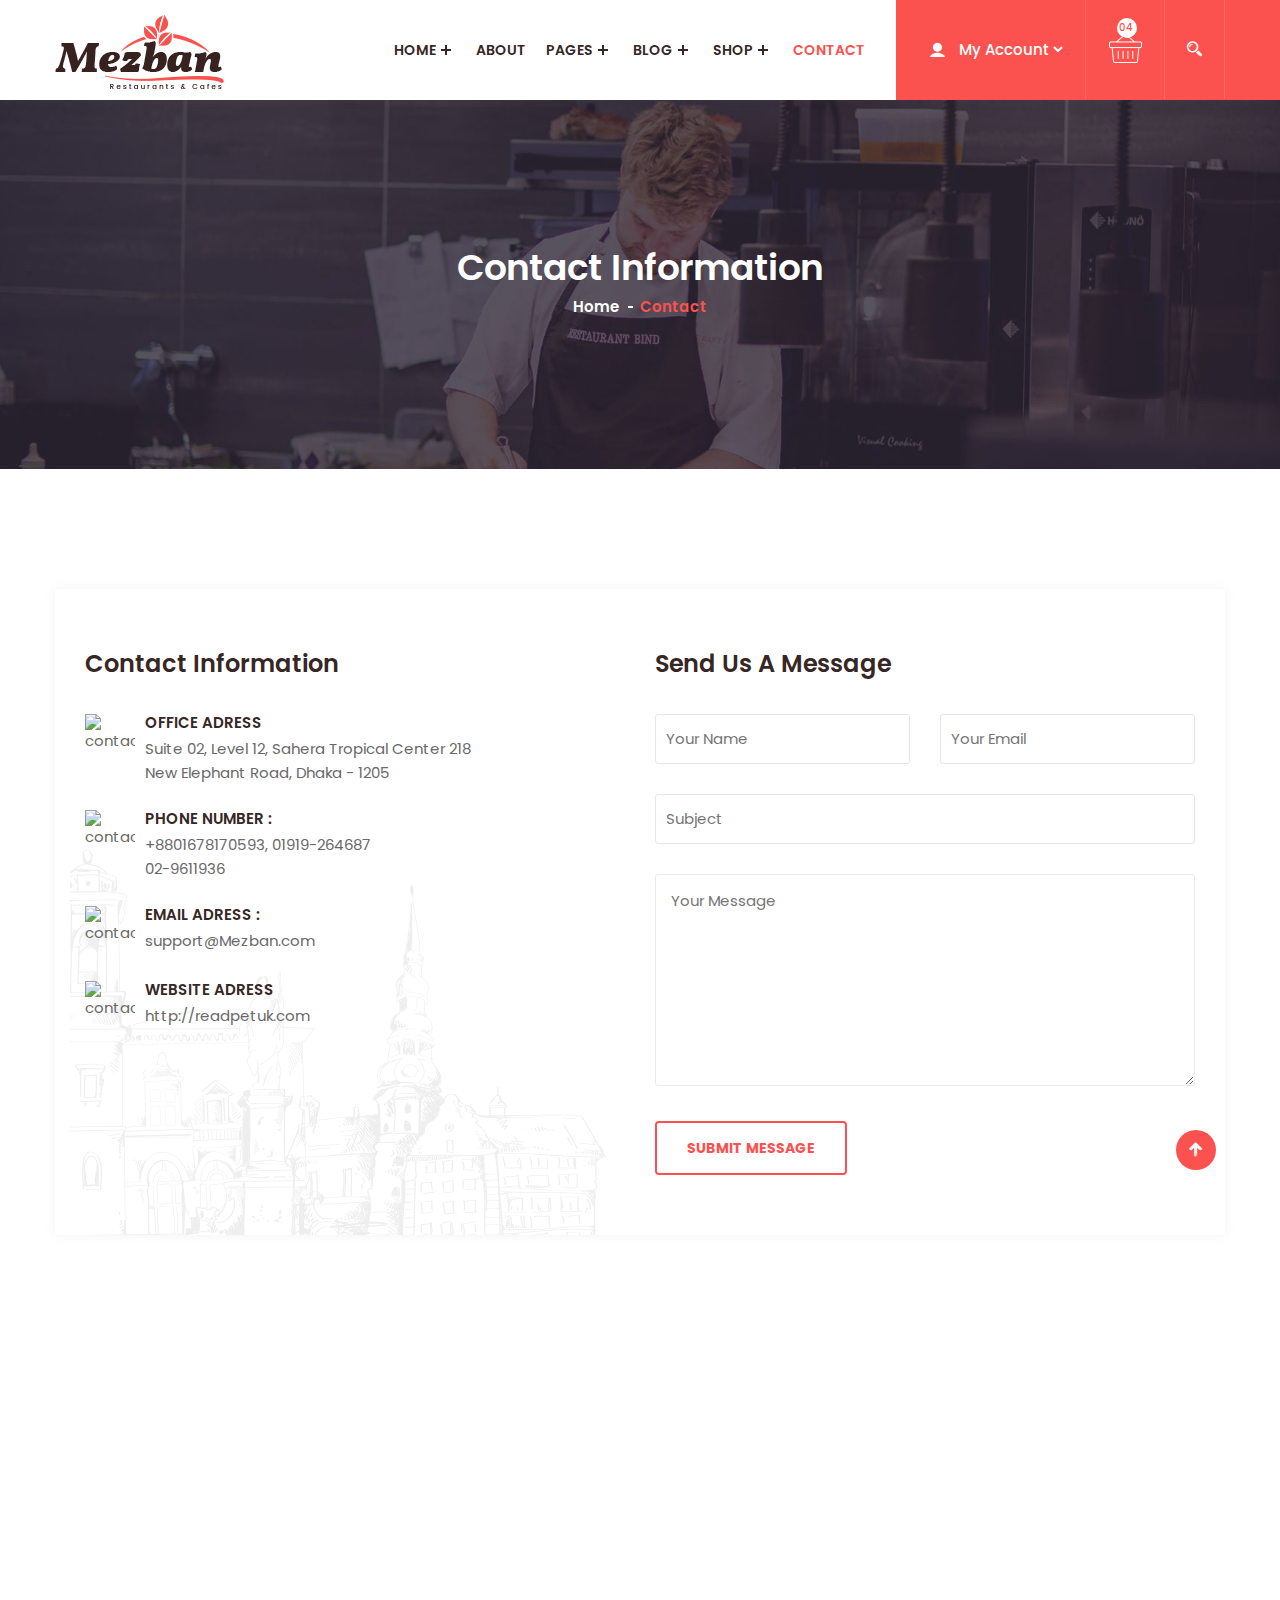
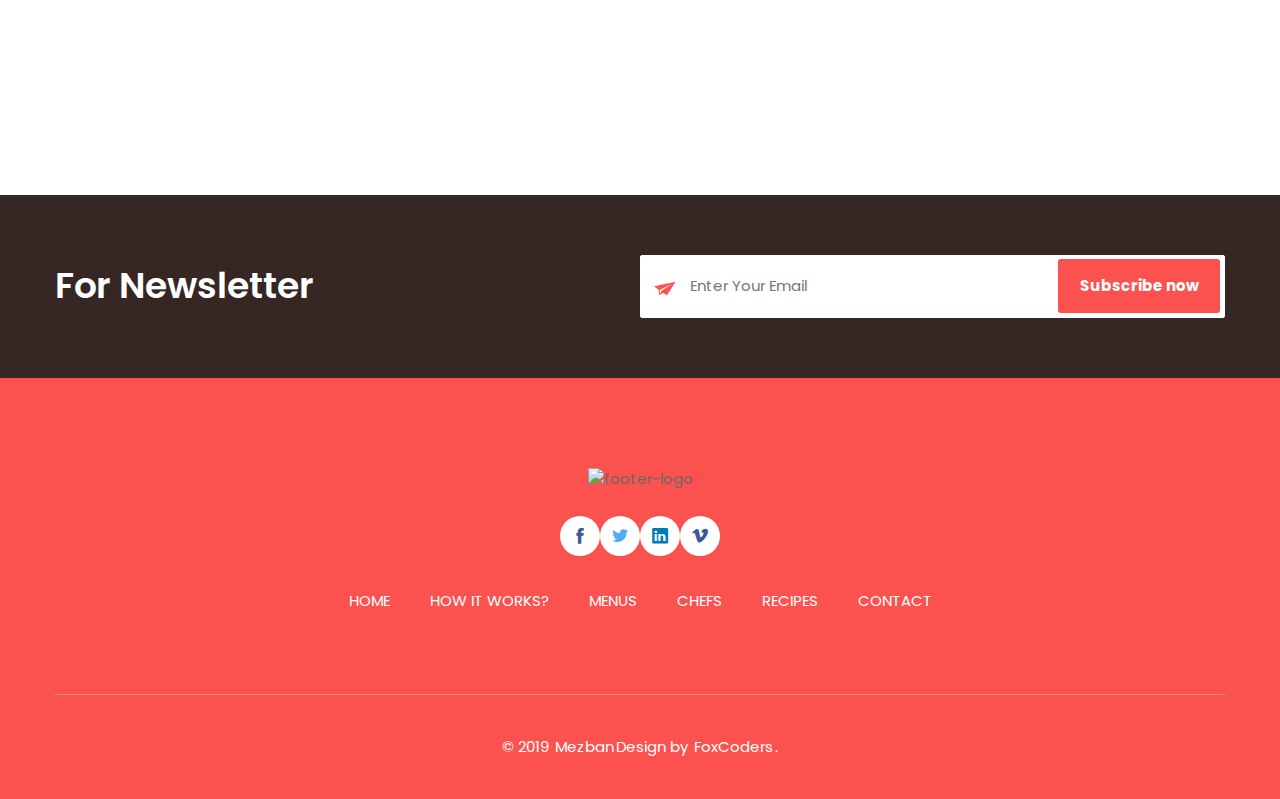
==== foma_maven/src/main/webapp/template/test1_foodblog/contact-us.html @ 3e7010db "first commit" ====
<!DOCTYPE html><html lang="en"><head><meta charset="UTF-8"><meta name="viewport" content="width=device-width, initial-scale=1.0"><meta http-equiv="X-UA-Compatible" content="ie=edge"><!-- favicon --><link rel="shortcut icon" href="assets/images/favicon.png" type="image/png"><!-- animate scss --><link rel="stylesheet" href="assets/css/animate.css"><!-- bootstarp css --><link rel="stylesheet" href="assets/css/bootstrap.min.css"><!-- icofont --><link rel="stylesheet" href="assets/css/icofont.min.css"><!-- lightcase css --><link rel="stylesheet" href="assets/css/lightcase.css"><!-- swiper css --><link rel="stylesheet" href="assets/css/swiper.min.css"><!-- cusyom scss --><link rel="stylesheet" href="assets/css/style.css"><title>Mezban Contact Us</title></head><body><!-- preloader --><div class="preloader"><div class="load loade"><hr/><hr/><hr/><hr/></div></div><!-- preloader --><!-- search area --><div class="search-area"><div class="search-input"><div class="search-close"><span></span><span></span></div><form><input type="text" name="text" placeholder="*Search Here......."></form></div></div><!-- search area --><!-- Mobile Menu Start Here --><div class="mobile-menu"><nav class="mobile-header d-xl-none"><div class="header-logo"><a href="index.html" class="logo"><img src="assets/images/logo/01.png" alt="logo"></a></div><div class="header-bar"><span></span><span></span><span></span></div></nav><nav class="menu"><div class="mobile-menu-area d-xl-none"><div class="mobile-menu-area-inner" id="scrollbar"><div class="mobile-search"><input type="text" placeholder="Search Here........."><button type="submit"><i class="icofont-search-2"></i></button></div><ul><li><a href="#0">Home</a><ul><li><a href="index.html">Home Page One</a></li><li><a href="index-2.html">Home Page Two</a></li><li><a href="index-3.html">Home Page Three</a></li><li><a href="index-4.html">Home Page Four</a></li></ul></li><li><a href="about.html">About</a></li><li><a href="#0">Pages</a><ul><li><a href="#0">Category</a><ul><li><a href="food-menu.html">Food Category</a></li><li><a href="menu-card.html">Category style 1</a></li><li><a href="menu-card-2.html">Category style 2</a></li></ul></li><li><a href="#0">Chef</a><ul><li><a href="homechef.html">Home Chef</a></li><li><a href="homechef-single.html">Home Chef Single</a></li></ul></li><li><a href="recepi-single.html">Single Recipe</a></li><li><a href="404.html">404 Page</a></li><li><a href="coming-soon.html">Coming Soon Page</a></li></ul></li><li><a href="#0">Blog</a><ul><li><a href="blog.html">Blog</a></li><li><a href="blog-single.html">Blog Single</a></li></ul></li><li><a href="#0">Shop</a><ul><li><a href="shop-page.html">Shop Page</a></li><li><a href="shop-single.html">Shop Single style-1</a></li><li><a href="shop-single-2.html">Shop Single style-2</a></li><li><a href="cart-page.html">Cart Page</a></li></ul></li><li><a class="active" href="contact-us.html">Contact</a></li></ul><div class="scocial-media"><a href="#" class="facebook"><i class="icofont-facebook"></i></a><a href="#" class="twitter"><i class="icofont-twitter"></i></a><a href="#" class="linkedin"><i class="icofont-linkedin"></i></a><a href="#" class="vimeo"><i class="icofont-vimeo"></i></a></div></div></div></nav></div><!-- Mobile Menu Ending Here --><!-- header section start --><header class="header-section header-2 d-xl-block d-none"><div class="container"><div class="header-area"><div class="logo"><a href="index.html"><img src="assets/images/logo/01.png" alt="logo"></a></div><div class="main-menu"><ul><li><a href="#0">Home</a><ul><li><a href="index.html">Home Page One</a></li><li><a href="index-2.html">Home Page Two</a></li><li><a href="index-3.html">Home Page Three</a></li><li><a href="index-4.html">Home Page Four</a></li></ul></li><li><a href="about.html">About</a></li><li><a href="#0">Pages</a><ul><li><a href="#0">Category</a><ul><li><a href="food-menu.html">Food Category</a></li><li><a href="menu-card.html">Category style 1</a></li><li><a href="menu-card-2.html">Category style 2</a></li></ul></li><li><a href="#0">Chef</a><ul><li><a href="homechef.html">Home Chef</a></li><li><a href="homechef-single.html">Home Chef Single</a></li></ul></li><li><a href="recepi-single.html">Single Recipe</a></li><li><a href="404.html">404 Page</a></li><li><a href="coming-soon.html">Coming Soon Page</a></li></ul></li><li><a href="#0">Blog</a><ul><li><a href="blog.html">Blog</a></li><li><a href="blog-single.html">Blog Single</a></li></ul></li><li><a href="#0">Shop</a><ul><li><a href="shop-page.html">Shop Page</a></li><li><a href="shop-single.html">Shop Single style-1</a></li><li><a href="shop-single-2.html">Shop Single style-2</a></li><li><a href="cart-page.html">Cart Page</a></li></ul></li><li><a class="active" href="contact-us.html">Contact</a></li></ul></div><div class="author-option"><div class="author-area"><div class="author-account"><i class="icofont-ui-user"></i><div class="author-select"><select name="author-select" id="author-select"><option value="1">My Account</option><option value="2">Log Out</option></select></div></div><div class="cart-option"><div class="cart-icon"><img src="assets/images/header/cart-2.png" alt="shop-cart"></div><div class="count-item">04</div><div class="cart-content"><div class="cart-title"><div class="add-item">4 Items Added</div><div class="list-close"><a href="#">Close</a></div></div><div class="cart-scr scrollbar"><div class="cart-con-item"><div class="cart-item"><div class="cart-inner"><div class="cart-top"><div class="thumb"><a href="#"><img src="assets/images/popular-food/01.jpg" alt=""></a></div><div class="content"><a href="#">Split Remedy Split End Shampoo</a></div><div class="remove-btn"><a href="#"><i class="icofont-close"></i></a></div></div><div class="cart-bottom"><div class="sing-price">Tk. 140</div><div class="cart-plus-minus"><div class="dec qtybutton">-</div><div class="dec qtybutton">-</div><input class="cart-plus-minus-box" type="text" name="qtybutton" value="1"><div class="inc qtybutton">+</div><div class="inc qtybutton">+</div></div><div class="total-price">Tk. 280.00</div></div></div></div><div class="cart-item"><div class="cart-inner"><div class="cart-top"><div class="thumb"><a href="#"><img src="assets/images/popular-food/02.jpg" alt=""></a></div><div class="content"><a href="#">Split Remedy Split End Shampoo</a></div><div class="remove-btn"><a href="#"><i class="icofont-close"></i></a></div></div><div class="cart-bottom"><div class="sing-price">Tk. 140</div><div class="cart-plus-minus"><div class="dec qtybutton">-</div><div class="dec qtybutton">-</div><input class="cart-plus-minus-box" type="text" name="qtybutton" value="1"><div class="inc qtybutton">+</div><div class="inc qtybutton">+</div></div><div class="total-price">Tk. 280.00</div></div></div></div><div class="cart-item"><div class="cart-inner"><div class="cart-top"><div class="thumb"><a href="#"><img src="assets/images/popular-food/03.jpg" alt=""></a></div><div class="content"><a href="#">Split Remedy Split End Shampoo</a></div><div class="remove-btn"><a href="#"><i class="icofont-close"></i></a></div></div><div class="cart-bottom"><div class="sing-price">Tk. 140</div><div class="cart-plus-minus"><div class="dec qtybutton">-</div><div class="dec qtybutton">-</div><input class="cart-plus-minus-box" type="text" name="qtybutton" value="1"><div class="inc qtybutton">+</div><div class="inc qtybutton">+</div></div><div class="total-price">Tk. 280.00</div></div></div></div><div class="cart-item"><div class="cart-inner"><div class="cart-top"><div class="thumb"><a href="#"><img src="assets/images/popular-food/04.jpg" alt=""></a></div><div class="content"><a href="#">Split Remedy Split End Shampoo</a></div><div class="remove-btn"><a href="#"><i class="icofont-close"></i></a></div></div><div class="cart-bottom"><div class="sing-price">Tk. 140</div><div class="cart-plus-minus"><div class="dec qtybutton">-</div><div class="dec qtybutton">-</div><input class="cart-plus-minus-box" type="text" name="qtybutton" value="1"><div class="inc qtybutton">+</div><div class="inc qtybutton">+</div></div><div class="total-price">Tk. 280.00</div></div></div></div></div></div><div class="cart-scr-bottom"><ul><li><div class="title">Subtotal</div><div class="price">Tk. 1045.00</div></li><li><div class="title">Shipping</div><div class="price">Tk. 40.00</div></li><li><div class="title">Cart Total</div><div class="price">Tk. 1085.00</div></li></ul><a href="#" class="food-btn"><span>Place Order</span></a></div></div></div><div class="search-start"><i class="icofont-search-2"></i></div></div></div></div></div></header><!-- header section ending --><!-- Page Header Section Start Here --><section class="page-header style-2"><div class="container"><div class="page-title text-center"><h3>Contact Information</h3><ul class="breadcrumb"><li><a href="#">Home</a></li><li>Contact</li></ul></div></div></section><!-- Page Header Section Ending Here --><!-- Contact Us Section Start Here --><section class="contact-information padding-tb pb-xl-0"><div class="container"><div class="section-wrapper"><div class="row"><div class="col-lg-6 col-12"><h5>Contact Information</h5><div class="post-item"><div class="post-thumb"><img src="assets/images/contac/icon/04.png" alt="contact"></div><div class="post-content"><h6>office adress</h6><p>Suite 02, Level 12, Sahera Tropical Center 218</p><p>New Elephant Road, Dhaka - 1205</p></div></div><div class="post-item"><div class="post-thumb"><img src="assets/images/contac/icon/05.png" alt="contact"></div><div class="post-content"><h6>phone number :</h6><p>+8801678170593, 01919-264687</p><p>02-9611936</p></div></div><div class="post-item"><div class="post-thumb"><img src="assets/images/contac/icon/06.png" alt="contact"></div><div class="post-content"><h6>email adress :</h6><p>support@Mezban.com</p></div></div><div class="post-item"><div class="post-thumb"><img src="assets/images/contac/icon/07.png" alt="contact"></div><div class="post-content"><h6>website adress</h6><p>http://readpetuk.com</p></div></div></div><div class="col-lg-6 col-12"><h5>Send Us A Message</h5><form class="d-flex flex-wrap justify-content-between"><input type="text" placeholder="Your Name"><input type="text" placeholder="Your Email"><input class="w-100" type="text" placeholder="Subject"><textarea rows="8" placeholder="Your Message"></textarea><button type="submit" class="food-btn style-2"><span>Submit Message</span></button></form></div></div></div></div></section><!-- Contact Us Section Ending Here --><!-- G-Map Section Start Here --><div class="gmaps-section"><div class="map-area"><iframe src="http://www.google.cn/maps?q=new%40codexcoder&t=&z=17&ie=UTF8&iwloc=&output=embed" style="border:0" allowfullscreen></iframe></div></div><!-- G-Map Section Ending Here --><!-- Newsletter Section Start Here --><div class="news-letter"><div class="container"><div class="section-wrapper"><div class="news-title"><h3>For Newsletter</h3></div><div class="news-form"><form action="/"><label><input type="email" name="email" placeholder="Enter Your Email"></label><input type="submit" name="submit" value="Subscribe now"></form></div></div></div></div><!-- Newsletter Section Ending Here --><!-- Footer Section Start Here --><footer class="footer"><div class="bg-shape-style"></div><div class="container"><div class="footer-top"><div class="footer-area text-center"><div class="footer-logo"><a href="index.html"><img src="assets/images/header/footer/01.png" alt="footer-logo"></a></div><div class="scocial-media"><a href="#" class="facebook"><i class="icofont-facebook"></i></a><a href="#" class="twitter"><i class="icofont-twitter"></i></a><a href="#" class="linkedin"><i class="icofont-linkedin"></i></a><a href="#" class="vimeo"><i class="icofont-vimeo"></i></a></div><div class="footer-menu"><ul><li><a href="#">Home</a></li><li><a href="#">How it works?</a></li><li><a href="#">Menus</a></li><li><a href="#">Chefs</a></li><li><a href="#">Recipes</a></li><li><a href="#">Contact</a></li></ul></div></div></div><div class="footer-bottom text-center"><p>&copy; 2019 <a href="http://www.bootstrapmb.com/"><span>Mezban</span></a>Design by <a href="#"><span>FoxCoders</span></a>.</p></div></div></footer><!-- Footer Section Ending Here --><!-- scrollToTop start here --><a href="#" class="scrollToTop"><i class="icofont-swoosh-up"></i></a><!-- scrollToTop ending here --><script src="assets/js/jquery.js"></script><script src="assets/js/waypoints.min.js"></script><script src="assets/js/bootstrap.min.js"></script><script src="assets/js/isotope.pkgd.min.js"></script><script src="assets/js/wow.min.js"></script><script src="assets/js/swiper.min.js"></script><script src="assets/js/lightcase.js"></script><script src="assets/js/jquery.counterup.min.js"></script><script src="assets/js/functions.js"></script></body></html>
---- foma_maven/src/main/webapp/template/test1_foodblog/assets/css/lightcase.css ----
/** * Lightcase - jQuery Plugin * The smart and flexible Lightbox Plugin. * * @author		Cornel Boppart <cornel@bopp-art.com> * @copyright	Author * * @version		2.5.0 (11/03/2018) *//** * Lightcase settings * * Note: Override default settings for your project without touching this source code by simply * defining those variables within a SASS map called '$lightcase-custom'. * * // Example usage * $lightcase-custom: ( *   'breakpoint': 768px * ); */@font-face {  font-family: 'lightcase';  src: url("../fonts/lightcase.eot?55356177");  src: url("../fonts/lightcase.eot?55356177#iefix") format("embedded-opentype"), url("../fonts/lightcase.woff?55356177") format("woff"), url("../fonts/lightcase.ttf?55356177") format("truetype"), url("../fonts/lightcase.svg?55356177#lightcase") format("svg");  font-weight: normal;  font-style: normal;}/* line 12, ../scss/components/fonts/_font-lightcase.scss */[class*='lightcase-icon-']:before {  font-family: 'lightcase', sans-serif;  font-style: normal;  font-weight: normal;  speak: none;  display: inline-block;  text-decoration: inherit;  width: 1em;  text-align: center;  /* For safety - reset parent styles, that can break glyph codes*/  font-variant: normal;  text-transform: none;  /* fix buttons height, for twitter bootstrap */  line-height: 1em;  /* Uncomment for 3D effect */  /* text-shadow: 1px 1px 1px rgba(127, 127, 127, 0.3); */}/* Codes *//* line 35, ../scss/components/fonts/_font-lightcase.scss */.lightcase-icon-play:before {  content: '\e800';}/* line 36, ../scss/components/fonts/_font-lightcase.scss */.lightcase-icon-pause:before {  content: '\e801';}/* line 37, ../scss/components/fonts/_font-lightcase.scss */.lightcase-icon-close:before {  content: '\e802';}/* line 38, ../scss/components/fonts/_font-lightcase.scss */.lightcase-icon-prev:before {  content: '\e803';}/* line 39, ../scss/components/fonts/_font-lightcase.scss */.lightcase-icon-next:before {  content: '\e804';}/* line 40, ../scss/components/fonts/_font-lightcase.scss */.lightcase-icon-spin:before {  content: '\e805';}/** * Mixin providing icon defaults to be used on top of font-lightcase. * * Example usage: * @include icon(#e9e9e9) *//** * Mixin providing icon defaults including a hover status to be used * on top of font-lightcase. * * Example usage: * @include icon-hover(#e9e9e9, #fff) *//** * Provides natural content overflow behavior and scrolling support * even so for touch devices. * * Example usage: * @include overflow() *//** * Neutralizes/resets dimensions including width, height, position as well as margins, * paddings and styles. Used to enforce a neutral and unstyled look and behavoir! * * Example usage: * @include clear(true) * * @param boolean $important */@-webkit-keyframes lightcase-spin {  0% {    -webkit-transform: rotate(0deg);    -moz-transform: rotate(0deg);    -o-transform: rotate(0deg);    transform: rotate(0deg);  }  100% {    -webkit-transform: rotate(359deg);    -moz-transform: rotate(359deg);    -o-transform: rotate(359deg);    transform: rotate(359deg);  }}@-moz-keyframes lightcase-spin {  0% {    -webkit-transform: rotate(0deg);    -moz-transform: rotate(0deg);    -o-transform: rotate(0deg);    transform: rotate(0deg);  }  100% {    -webkit-transform: rotate(359deg);    -moz-transform: rotate(359deg);    -o-transform: rotate(359deg);    transform: rotate(359deg);  }}@-o-keyframes lightcase-spin {  0% {    -webkit-transform: rotate(0deg);    -moz-transform: rotate(0deg);    -o-transform: rotate(0deg);    transform: rotate(0deg);  }  100% {    -webkit-transform: rotate(359deg);    -moz-transform: rotate(359deg);    -o-transform: rotate(359deg);    transform: rotate(359deg);  }}@-ms-keyframes lightcase-spin {  0% {    -webkit-transform: rotate(0deg);    -moz-transform: rotate(0deg);    -o-transform: rotate(0deg);    transform: rotate(0deg);  }  100% {    -webkit-transform: rotate(359deg);    -moz-transform: rotate(359deg);    -o-transform: rotate(359deg);    transform: rotate(359deg);  }}@keyframes lightcase-spin {  0% {    -webkit-transform: rotate(0deg);    -moz-transform: rotate(0deg);    -o-transform: rotate(0deg);    transform: rotate(0deg);  }  100% {    -webkit-transform: rotate(359deg);    -moz-transform: rotate(359deg);    -o-transform: rotate(359deg);    transform: rotate(359deg);  }}/* line 1, ../scss/components/modules/_case.scss */#lightcase-case {  display: none;  position: fixed;  z-index: 99999;  top: 50%;  left: 50%;  font-family: arial, sans-serif;  font-size: 13px;  line-height: 1.5;  text-align: left;  text-shadow: 0 0 10px rgba(0, 0, 0, 0.5);}@media screen and (max-width: 640px) {  /* line 16, ../scss/components/modules/_case.scss */  html[data-lc-type=inline] #lightcase-case, html[data-lc-type=ajax] #lightcase-case {    position: fixed !important;    top: 0 !important;    left: 0 !important;    right: 0 !important;    bottom: 0 !important;    margin: 0 !important;    padding: 55px 0 70px 0;    width: 100% !important;    height: 100% !important;    overflow: auto !important;  }}@media screen and (min-width: 641px) {  /* line 4, ../scss/components/modules/_content.scss */  html:not([data-lc-type=error]) #lightcase-content {    position: relative;    z-index: 1;    text-shadow: none;    background-color: #fff;    -webkit-box-shadow: 0 0 30px rgba(0, 0, 0, 0.5);    -moz-box-shadow: 0 0 30px rgba(0, 0, 0, 0.5);    -o-box-shadow: 0 0 30px rgba(0, 0, 0, 0.5);    box-shadow: 0 0 30px rgba(0, 0, 0, 0.5);    -webkit-backface-visibility: hidden;  }}@media screen and (min-width: 641px) {  /* line 23, ../scss/components/modules/_content.scss */  html[data-lc-type=image] #lightcase-content, html[data-lc-type=video] #lightcase-content {    background-color: #333;  }}/* line 31, ../scss/components/modules/_content.scss */html[data-lc-type=inline] #lightcase-content, html[data-lc-type=ajax] #lightcase-content, html[data-lc-type=error] #lightcase-content {  -webkit-box-shadow: none;  -moz-box-shadow: none;  -o-box-shadow: none;  box-shadow: none;}@media screen and (max-width: 640px) {  /* line 31, ../scss/components/modules/_content.scss */  html[data-lc-type=inline] #lightcase-content, html[data-lc-type=ajax] #lightcase-content, html[data-lc-type=error] #lightcase-content {    position: relative !important;    top: auto !important;    left: auto !important;    width: auto !important;    height: auto !important;    margin: 0 !important;    padding: 0 !important;    border: none !important;    background: none !important;  }}/* line 43, ../scss/components/modules/_content.scss */html[data-lc-type=inline] #lightcase-content .lightcase-contentInner, html[data-lc-type=ajax] #lightcase-content .lightcase-contentInner, html[data-lc-type=error] #lightcase-content .lightcase-contentInner {  -webkit-box-sizing: border-box;  -moz-box-sizing: border-box;  -o-box-sizing: border-box;  box-sizing: border-box;}@media screen and (max-width: 640px) {  /* line 43, ../scss/components/modules/_content.scss */  html[data-lc-type=inline] #lightcase-content .lightcase-contentInner, html[data-lc-type=ajax] #lightcase-content .lightcase-contentInner, html[data-lc-type=error] #lightcase-content .lightcase-contentInner {    padding: 15px;  }  /* line 52, ../scss/components/modules/_content.scss */  html[data-lc-type=inline] #lightcase-content .lightcase-contentInner, html[data-lc-type=inline] #lightcase-content .lightcase-contentInner >*, html[data-lc-type=ajax] #lightcase-content .lightcase-contentInner, html[data-lc-type=ajax] #lightcase-content .lightcase-contentInner >*, html[data-lc-type=error] #lightcase-content .lightcase-contentInner, html[data-lc-type=error] #lightcase-content .lightcase-contentInner >* {    width: 100% !important;    max-width: none !important;  }  /* line 59, ../scss/components/modules/_content.scss */  html[data-lc-type=inline] #lightcase-content .lightcase-contentInner >*:not(iframe), html[data-lc-type=ajax] #lightcase-content .lightcase-contentInner >*:not(iframe), html[data-lc-type=error] #lightcase-content .lightcase-contentInner >*:not(iframe) {    height: auto !important;    max-height: none !important;  }}@media screen and (max-width: 640px) {  /* line 70, ../scss/components/modules/_content.scss */  html.lightcase-isMobileDevice[data-lc-type=iframe] #lightcase-content .lightcase-contentInner iframe {    overflow: auto;    -webkit-overflow-scrolling: touch;  }}@media screen and (max-width: 640px) and (min-width: 641px) {  /* line 74, ../scss/components/modules/_content.scss */  html[data-lc-type=image] #lightcase-content .lightcase-contentInner, html[data-lc-type=video] #lightcase-content .lightcase-contentInner {    line-height: 0.75;  }}/* line 82, ../scss/components/modules/_content.scss */html[data-lc-type=image] #lightcase-content .lightcase-contentInner {  position: relative;  overflow: hidden !important;}@media screen and (max-width: 640px) {  /* line 91, ../scss/components/modules/_content.scss */  html[data-lc-type=inline] #lightcase-content .lightcase-contentInner .lightcase-inlineWrap, html[data-lc-type=ajax] #lightcase-content .lightcase-contentInner .lightcase-inlineWrap, html[data-lc-type=error] #lightcase-content .lightcase-contentInner .lightcase-inlineWrap {    position: relative !important;    top: auto !important;    left: auto !important;    width: auto !important;    height: auto !important;    margin: 0 !important;    padding: 0 !important;    border: none !important;    background: none !important;  }}@media screen and (min-width: 641px) {  /* line 100, ../scss/components/modules/_content.scss */  html:not([data-lc-type=error]) #lightcase-content .lightcase-contentInner .lightcase-inlineWrap {    padding: 30px;    overflow: auto;    -webkit-box-sizing: border-box;    -moz-box-sizing: border-box;    -o-box-sizing: border-box;    box-sizing: border-box;  }}@media screen and (max-width: 640px) {  /* line 117, ../scss/components/modules/_content.scss */  #lightcase-content h1, #lightcase-content h2, #lightcase-content h3, #lightcase-content h4, #lightcase-content h5, #lightcase-content h6, #lightcase-content p {    color: #aaa;  }}@media screen and (min-width: 641px) {  /* line 117, ../scss/components/modules/_content.scss */  #lightcase-content h1, #lightcase-content h2, #lightcase-content h3, #lightcase-content h4, #lightcase-content h5, #lightcase-content h6, #lightcase-content p {    color: #333;  }}/* line 3, ../scss/components/modules/_error.scss */#lightcase-case p.lightcase-error {  margin: 0;  font-size: 17px;  text-align: center;  white-space: nowrap;  overflow: hidden;  text-overflow: ellipsis;  color: #aaa;}@media screen and (max-width: 640px) {  /* line 3, ../scss/components/modules/_error.scss */  #lightcase-case p.lightcase-error {    padding: 30px 0;  }}@media screen and (min-width: 641px) {  /* line 3, ../scss/components/modules/_error.scss */  #lightcase-case p.lightcase-error {    padding: 0;  }}/* line 4, ../scss/components/modules/_global.scss */.lightcase-open body {  overflow: hidden;}/* line 8, ../scss/components/modules/_global.scss */.lightcase-isMobileDevice .lightcase-open body {  max-width: 100%;  max-height: 100%;}/* line 1, ../scss/components/modules/_info.scss */#lightcase-info {  position: absolute;  padding-top: 15px;}/* line 9, ../scss/components/modules/_info.scss */#lightcase-info #lightcase-title,#lightcase-info #lightcase-caption {  margin: 0;  padding: 0;  line-height: 1.5;  font-weight: normal;  text-overflow: ellipsis;}/* line 19, ../scss/components/modules/_info.scss */#lightcase-info #lightcase-title {  font-size: 17px;  color: #aaa;}@media screen and (max-width: 640px) {  /* line 19, ../scss/components/modules/_info.scss */  #lightcase-info #lightcase-title {    position: fixed;    top: 10px;    left: 0;    max-width: 87.5%;    padding: 5px 15px;    background: #333;  }}/* line 33, ../scss/components/modules/_info.scss */#lightcase-info #lightcase-caption {  clear: both;  font-size: 13px;  color: #aaa;}/* line 39, ../scss/components/modules/_info.scss */#lightcase-info #lightcase-sequenceInfo {  font-size: 11px;  color: #aaa;}@media screen and (max-width: 640px) {  /* line 45, ../scss/components/modules/_info.scss */  .lightcase-fullScreenMode #lightcase-info {    padding-left: 15px;    padding-right: 15px;  }  /* line 51, ../scss/components/modules/_info.scss */  html:not([data-lc-type=image]):not([data-lc-type=video]):not([data-lc-type=flash]):not([data-lc-type=error]) #lightcase-info {    position: static;  }}/* line 1, ../scss/components/modules/_loading.scss */#lightcase-loading {  position: fixed;  z-index: 9999;  width: 1.123em;  height: auto;  font-size: 38px;  line-height: 1;  text-align: center;  text-shadow: none;  position: fixed;  z-index: 2001;  top: 50%;  left: 50%;  margin-top: -0.5em;  margin-left: -0.5em;  opacity: 1;  font-size: 32px;  text-shadow: 0 0 15px #fff;  -moz-transform-origin: 50% 53%;  -webkit-animation: lightcase-spin 0.5s infinite linear;  -moz-animation: lightcase-spin 0.5s infinite linear;  -o-animation: lightcase-spin 0.5s infinite linear;  animation: lightcase-spin 0.5s infinite linear;}/* line 20, ../scss/components/mixins/_presets.scss */#lightcase-loading, #lightcase-loading:focus {  text-decoration: none;  color: #fff;  -webkit-tap-highlight-color: transparent;  -webkit-transition: color, opacity, ease-in-out 0.25s;  -moz-transition: color, opacity, ease-in-out 0.25s;  -o-transition: color, opacity, ease-in-out 0.25s;  transition: color, opacity, ease-in-out 0.25s;}/* line 32, ../scss/components/mixins/_presets.scss */#lightcase-loading >span {  display: inline-block;  text-indent: -9999px;}/* line 2, ../scss/components/modules/_navigation.scss */a[class*='lightcase-icon-'] {  position: fixed;  z-index: 9999;  width: 1.123em;  height: auto;  font-size: 38px;  line-height: 1;  text-align: center;  text-shadow: none;  outline: none;  cursor: pointer;}/* line 20, ../scss/components/mixins/_presets.scss */a[class*='lightcase-icon-'], a[class*='lightcase-icon-']:focus {  text-decoration: none;  color: rgba(255, 255, 255, 0.6);  -webkit-tap-highlight-color: transparent;  -webkit-transition: color, opacity, ease-in-out 0.25s;  -moz-transition: color, opacity, ease-in-out 0.25s;  -o-transition: color, opacity, ease-in-out 0.25s;  transition: color, opacity, ease-in-out 0.25s;}/* line 32, ../scss/components/mixins/_presets.scss */a[class*='lightcase-icon-'] >span {  display: inline-block;  text-indent: -9999px;}/* line 49, ../scss/components/mixins/_presets.scss */a[class*='lightcase-icon-']:hover {  color: white;  text-shadow: 0 0 15px white;}/* line 10, ../scss/components/modules/_navigation.scss */.lightcase-isMobileDevice a[class*='lightcase-icon-']:hover {  color: #aaa;  text-shadow: none;}/* line 17, ../scss/components/modules/_navigation.scss */a[class*='lightcase-icon-'].lightcase-icon-close {  position: fixed;  top: 15px;  right: 15px;  bottom: auto;  margin: 0;  opacity: 0;  outline: none;  z-index: 99999;}/* line 28, ../scss/components/modules/_navigation.scss */a[class*='lightcase-icon-'].lightcase-icon-prev {  left: 15px;  z-index: 99999;}/* line 33, ../scss/components/modules/_navigation.scss */a[class*='lightcase-icon-'].lightcase-icon-next {  right: 15px;  z-index: 99999;}/* line 38, ../scss/components/modules/_navigation.scss */a[class*='lightcase-icon-'].lightcase-icon-pause, a[class*='lightcase-icon-'].lightcase-icon-play {  left: 50%;  margin-left: -0.5em;}@media screen and (min-width: 641px) {  /* line 38, ../scss/components/modules/_navigation.scss */  a[class*='lightcase-icon-'].lightcase-icon-pause, a[class*='lightcase-icon-'].lightcase-icon-play {    opacity: 0;  }}@media screen and (max-width: 640px) {  /* line 2, ../scss/components/modules/_navigation.scss */  a[class*='lightcase-icon-'] {    bottom: 15px;    font-size: 24px;  }}@media screen and (min-width: 641px) {  /* line 2, ../scss/components/modules/_navigation.scss */  a[class*='lightcase-icon-'] {    bottom: 50%;    margin-bottom: -0.5em;  }  /* line 57, ../scss/components/modules/_navigation.scss */  a[class*='lightcase-icon-']:hover, #lightcase-case:hover ~ a[class*='lightcase-icon-'] {    opacity: 1;  }}/* line 1, ../scss/components/modules/_overlay.scss */#lightcase-overlay {  display: none;  width: 100%;  min-height: 100%;  position: fixed;  z-index: 99999;  top: -9999px;  bottom: -9999px;  left: 0;  background: #333;}@media screen and (max-width: 640px) {  /* line 1, ../scss/components/modules/_overlay.scss */  #lightcase-overlay {    opacity: 1 !important;  }}
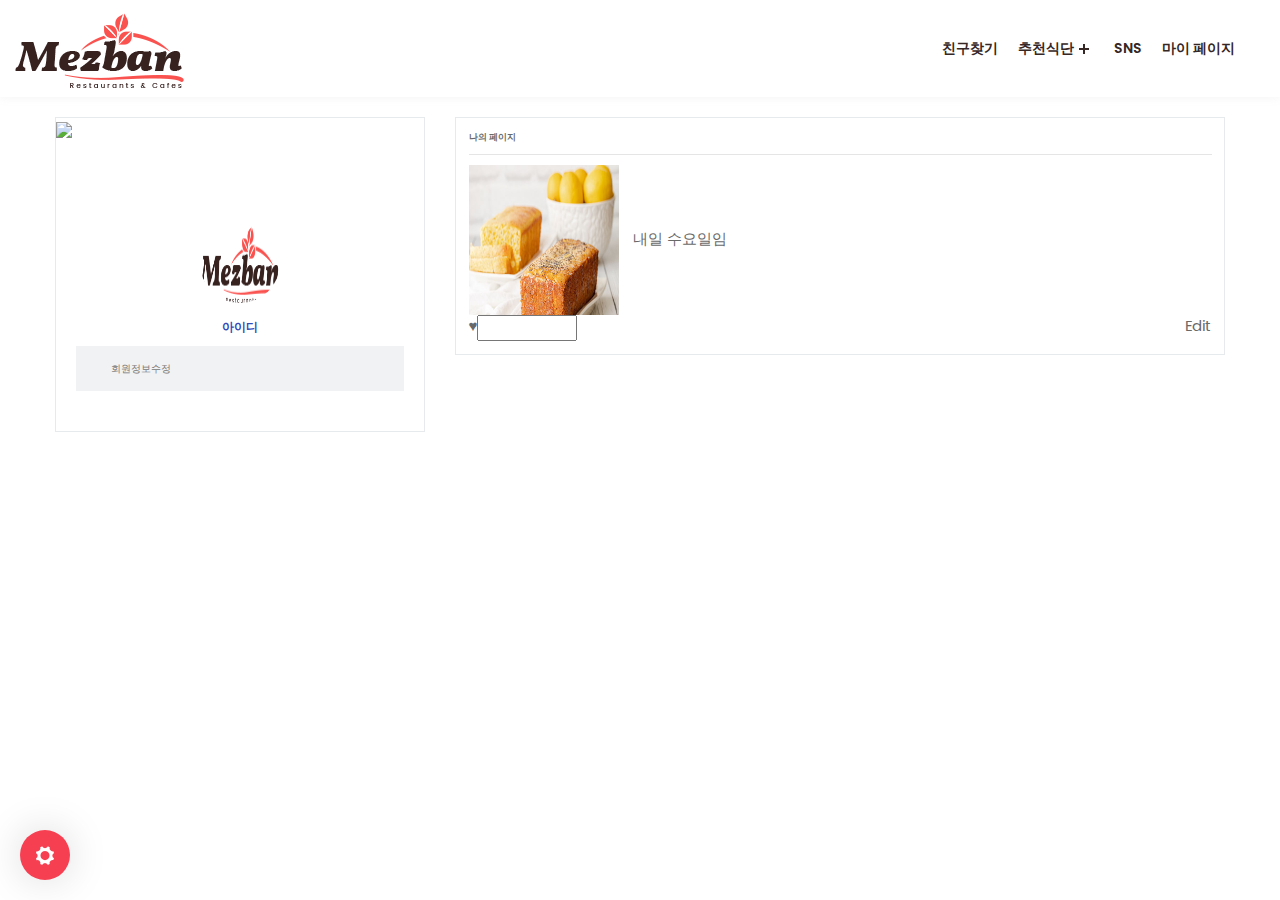
==== commit 3f930596: "dd" ====
--- a/foma_maven/src/main/webapp/template/test1_foodblog/contact-us.html
+++ b/foma_maven/src/main/webapp/template/test1_foodblog/contact-us.html
@@ -1 +1,252 @@
-<!DOCTYPE html><html lang="en"><head><meta charset="UTF-8"><meta name="viewport" content="width=device-width, initial-scale=1.0"><meta http-equiv="X-UA-Compatible" content="ie=edge"><!-- favicon --><link rel="shortcut icon" href="assets/images/favicon.png" type="image/png"><!-- animate scss --><link rel="stylesheet" href="assets/css/animate.css"><!-- bootstarp css --><link rel="stylesheet" href="assets/css/bootstrap.min.css"><!-- icofont --><link rel="stylesheet" href="assets/css/icofont.min.css"><!-- lightcase css --><link rel="stylesheet" href="assets/css/lightcase.css"><!-- swiper css --><link rel="stylesheet" href="assets/css/swiper.min.css"><!-- cusyom scss --><link rel="stylesheet" href="assets/css/style.css"><title>Mezban Contact Us</title></head><body><!-- preloader --><div class="preloader"><div class="load loade"><hr/><hr/><hr/><hr/></div></div><!-- preloader --><!-- search area --><div class="search-area"><div class="search-input"><div class="search-close"><span></span><span></span></div><form><input type="text" name="text" placeholder="*Search Here......."></form></div></div><!-- search area --><!-- Mobile Menu Start Here --><div class="mobile-menu"><nav class="mobile-header d-xl-none"><div class="header-logo"><a href="index.html" class="logo"><img src="assets/images/logo/01.png" alt="logo"></a></div><div class="header-bar"><span></span><span></span><span></span></div></nav><nav class="menu"><div class="mobile-menu-area d-xl-none"><div class="mobile-menu-area-inner" id="scrollbar"><div class="mobile-search"><input type="text" placeholder="Search Here........."><button type="submit"><i class="icofont-search-2"></i></button></div><ul><li><a href="#0">Home</a><ul><li><a href="index.html">Home Page One</a></li><li><a href="index-2.html">Home Page Two</a></li><li><a href="index-3.html">Home Page Three</a></li><li><a href="index-4.html">Home Page Four</a></li></ul></li><li><a href="about.html">About</a></li><li><a href="#0">Pages</a><ul><li><a href="#0">Category</a><ul><li><a href="food-menu.html">Food Category</a></li><li><a href="menu-card.html">Category style 1</a></li><li><a href="menu-card-2.html">Category style 2</a></li></ul></li><li><a href="#0">Chef</a><ul><li><a href="homechef.html">Home Chef</a></li><li><a href="homechef-single.html">Home Chef Single</a></li></ul></li><li><a href="recepi-single.html">Single Recipe</a></li><li><a href="404.html">404 Page</a></li><li><a href="coming-soon.html">Coming Soon Page</a></li></ul></li><li><a href="#0">Blog</a><ul><li><a href="blog.html">Blog</a></li><li><a href="blog-single.html">Blog Single</a></li></ul></li><li><a href="#0">Shop</a><ul><li><a href="shop-page.html">Shop Page</a></li><li><a href="shop-single.html">Shop Single style-1</a></li><li><a href="shop-single-2.html">Shop Single style-2</a></li><li><a href="cart-page.html">Cart Page</a></li></ul></li><li><a class="active" href="contact-us.html">Contact</a></li></ul><div class="scocial-media"><a href="#" class="facebook"><i class="icofont-facebook"></i></a><a href="#" class="twitter"><i class="icofont-twitter"></i></a><a href="#" class="linkedin"><i class="icofont-linkedin"></i></a><a href="#" class="vimeo"><i class="icofont-vimeo"></i></a></div></div></div></nav></div><!-- Mobile Menu Ending Here --><!-- header section start --><header class="header-section header-2 d-xl-block d-none"><div class="container"><div class="header-area"><div class="logo"><a href="index.html"><img src="assets/images/logo/01.png" alt="logo"></a></div><div class="main-menu"><ul><li><a href="#0">Home</a><ul><li><a href="index.html">Home Page One</a></li><li><a href="index-2.html">Home Page Two</a></li><li><a href="index-3.html">Home Page Three</a></li><li><a href="index-4.html">Home Page Four</a></li></ul></li><li><a href="about.html">About</a></li><li><a href="#0">Pages</a><ul><li><a href="#0">Category</a><ul><li><a href="food-menu.html">Food Category</a></li><li><a href="menu-card.html">Category style 1</a></li><li><a href="menu-card-2.html">Category style 2</a></li></ul></li><li><a href="#0">Chef</a><ul><li><a href="homechef.html">Home Chef</a></li><li><a href="homechef-single.html">Home Chef Single</a></li></ul></li><li><a href="recepi-single.html">Single Recipe</a></li><li><a href="404.html">404 Page</a></li><li><a href="coming-soon.html">Coming Soon Page</a></li></ul></li><li><a href="#0">Blog</a><ul><li><a href="blog.html">Blog</a></li><li><a href="blog-single.html">Blog Single</a></li></ul></li><li><a href="#0">Shop</a><ul><li><a href="shop-page.html">Shop Page</a></li><li><a href="shop-single.html">Shop Single style-1</a></li><li><a href="shop-single-2.html">Shop Single style-2</a></li><li><a href="cart-page.html">Cart Page</a></li></ul></li><li><a class="active" href="contact-us.html">Contact</a></li></ul></div><div class="author-option"><div class="author-area"><div class="author-account"><i class="icofont-ui-user"></i><div class="author-select"><select name="author-select" id="author-select"><option value="1">My Account</option><option value="2">Log Out</option></select></div></div><div class="cart-option"><div class="cart-icon"><img src="assets/images/header/cart-2.png" alt="shop-cart"></div><div class="count-item">04</div><div class="cart-content"><div class="cart-title"><div class="add-item">4 Items Added</div><div class="list-close"><a href="#">Close</a></div></div><div class="cart-scr scrollbar"><div class="cart-con-item"><div class="cart-item"><div class="cart-inner"><div class="cart-top"><div class="thumb"><a href="#"><img src="assets/images/popular-food/01.jpg" alt=""></a></div><div class="content"><a href="#">Split Remedy Split End Shampoo</a></div><div class="remove-btn"><a href="#"><i class="icofont-close"></i></a></div></div><div class="cart-bottom"><div class="sing-price">Tk. 140</div><div class="cart-plus-minus"><div class="dec qtybutton">-</div><div class="dec qtybutton">-</div><input class="cart-plus-minus-box" type="text" name="qtybutton" value="1"><div class="inc qtybutton">+</div><div class="inc qtybutton">+</div></div><div class="total-price">Tk. 280.00</div></div></div></div><div class="cart-item"><div class="cart-inner"><div class="cart-top"><div class="thumb"><a href="#"><img src="assets/images/popular-food/02.jpg" alt=""></a></div><div class="content"><a href="#">Split Remedy Split End Shampoo</a></div><div class="remove-btn"><a href="#"><i class="icofont-close"></i></a></div></div><div class="cart-bottom"><div class="sing-price">Tk. 140</div><div class="cart-plus-minus"><div class="dec qtybutton">-</div><div class="dec qtybutton">-</div><input class="cart-plus-minus-box" type="text" name="qtybutton" value="1"><div class="inc qtybutton">+</div><div class="inc qtybutton">+</div></div><div class="total-price">Tk. 280.00</div></div></div></div><div class="cart-item"><div class="cart-inner"><div class="cart-top"><div class="thumb"><a href="#"><img src="assets/images/popular-food/03.jpg" alt=""></a></div><div class="content"><a href="#">Split Remedy Split End Shampoo</a></div><div class="remove-btn"><a href="#"><i class="icofont-close"></i></a></div></div><div class="cart-bottom"><div class="sing-price">Tk. 140</div><div class="cart-plus-minus"><div class="dec qtybutton">-</div><div class="dec qtybutton">-</div><input class="cart-plus-minus-box" type="text" name="qtybutton" value="1"><div class="inc qtybutton">+</div><div class="inc qtybutton">+</div></div><div class="total-price">Tk. 280.00</div></div></div></div><div class="cart-item"><div class="cart-inner"><div class="cart-top"><div class="thumb"><a href="#"><img src="assets/images/popular-food/04.jpg" alt=""></a></div><div class="content"><a href="#">Split Remedy Split End Shampoo</a></div><div class="remove-btn"><a href="#"><i class="icofont-close"></i></a></div></div><div class="cart-bottom"><div class="sing-price">Tk. 140</div><div class="cart-plus-minus"><div class="dec qtybutton">-</div><div class="dec qtybutton">-</div><input class="cart-plus-minus-box" type="text" name="qtybutton" value="1"><div class="inc qtybutton">+</div><div class="inc qtybutton">+</div></div><div class="total-price">Tk. 280.00</div></div></div></div></div></div><div class="cart-scr-bottom"><ul><li><div class="title">Subtotal</div><div class="price">Tk. 1045.00</div></li><li><div class="title">Shipping</div><div class="price">Tk. 40.00</div></li><li><div class="title">Cart Total</div><div class="price">Tk. 1085.00</div></li></ul><a href="#" class="food-btn"><span>Place Order</span></a></div></div></div><div class="search-start"><i class="icofont-search-2"></i></div></div></div></div></div></header><!-- header section ending --><!-- Page Header Section Start Here --><section class="page-header style-2"><div class="container"><div class="page-title text-center"><h3>Contact Information</h3><ul class="breadcrumb"><li><a href="#">Home</a></li><li>Contact</li></ul></div></div></section><!-- Page Header Section Ending Here --><!-- Contact Us Section Start Here --><section class="contact-information padding-tb pb-xl-0"><div class="container"><div class="section-wrapper"><div class="row"><div class="col-lg-6 col-12"><h5>Contact Information</h5><div class="post-item"><div class="post-thumb"><img src="assets/images/contac/icon/04.png" alt="contact"></div><div class="post-content"><h6>office adress</h6><p>Suite 02, Level 12, Sahera Tropical Center 218</p><p>New Elephant Road, Dhaka - 1205</p></div></div><div class="post-item"><div class="post-thumb"><img src="assets/images/contac/icon/05.png" alt="contact"></div><div class="post-content"><h6>phone number :</h6><p>+8801678170593, 01919-264687</p><p>02-9611936</p></div></div><div class="post-item"><div class="post-thumb"><img src="assets/images/contac/icon/06.png" alt="contact"></div><div class="post-content"><h6>email adress :</h6><p>support@Mezban.com</p></div></div><div class="post-item"><div class="post-thumb"><img src="assets/images/contac/icon/07.png" alt="contact"></div><div class="post-content"><h6>website adress</h6><p>http://readpetuk.com</p></div></div></div><div class="col-lg-6 col-12"><h5>Send Us A Message</h5><form class="d-flex flex-wrap justify-content-between"><input type="text" placeholder="Your Name"><input type="text" placeholder="Your Email"><input class="w-100" type="text" placeholder="Subject"><textarea rows="8" placeholder="Your Message"></textarea><button type="submit" class="food-btn style-2"><span>Submit Message</span></button></form></div></div></div></div></section><!-- Contact Us Section Ending Here --><!-- G-Map Section Start Here --><div class="gmaps-section"><div class="map-area"><iframe src="http://www.google.cn/maps?q=new%40codexcoder&t=&z=17&ie=UTF8&iwloc=&output=embed" style="border:0" allowfullscreen></iframe></div></div><!-- G-Map Section Ending Here --><!-- Newsletter Section Start Here --><div class="news-letter"><div class="container"><div class="section-wrapper"><div class="news-title"><h3>For Newsletter</h3></div><div class="news-form"><form action="/"><label><input type="email" name="email" placeholder="Enter Your Email"></label><input type="submit" name="submit" value="Subscribe now"></form></div></div></div></div><!-- Newsletter Section Ending Here --><!-- Footer Section Start Here --><footer class="footer"><div class="bg-shape-style"></div><div class="container"><div class="footer-top"><div class="footer-area text-center"><div class="footer-logo"><a href="index.html"><img src="assets/images/header/footer/01.png" alt="footer-logo"></a></div><div class="scocial-media"><a href="#" class="facebook"><i class="icofont-facebook"></i></a><a href="#" class="twitter"><i class="icofont-twitter"></i></a><a href="#" class="linkedin"><i class="icofont-linkedin"></i></a><a href="#" class="vimeo"><i class="icofont-vimeo"></i></a></div><div class="footer-menu"><ul><li><a href="#">Home</a></li><li><a href="#">How it works?</a></li><li><a href="#">Menus</a></li><li><a href="#">Chefs</a></li><li><a href="#">Recipes</a></li><li><a href="#">Contact</a></li></ul></div></div></div><div class="footer-bottom text-center"><p>&copy; 2019 <a href="http://www.bootstrapmb.com/"><span>Mezban</span></a>Design by <a href="#"><span>FoxCoders</span></a>.</p></div></div></footer><!-- Footer Section Ending Here --><!-- scrollToTop start here --><a href="#" class="scrollToTop"><i class="icofont-swoosh-up"></i></a><!-- scrollToTop ending here --><script src="assets/js/jquery.js"></script><script src="assets/js/waypoints.min.js"></script><script src="assets/js/bootstrap.min.js"></script><script src="assets/js/isotope.pkgd.min.js"></script><script src="assets/js/wow.min.js"></script><script src="assets/js/swiper.min.js"></script><script src="assets/js/lightcase.js"></script><script src="assets/js/jquery.counterup.min.js"></script><script src="assets/js/functions.js"></script></body></html>+<!DOCTYPE html>
+<html lang="en">
+
+<head>
+    <meta charset="UTF-8">
+    <meta name="viewport" content="width=device-width, initial-scale=1.0">
+    <meta http-equiv="X-UA-Compatible" content="ie=edge"><!-- favicon -->
+    <meta name="description" content="Magz is a HTML5 & CSS3 magazine template is based on Bootstrap 3.">
+    <meta name="author" content="Kodinger">
+    <meta name="keyword" content="magz, html5, css3, template, magazine template">
+    <!-- Shareable -->
+    <meta property="og:title" content="HTML5 & CSS3 magazine template is based on Bootstrap 3" />
+    <meta property="og:type" content="article" />
+    <meta property="og:url" content="http://github.com/nauvalazhar/Magz" />
+    <meta property="og:image" content="https://raw.githubusercontent.com/nauvalazhar/Magz/master/images/preview.png" />
+    <title>FOMA 내정보</title>
+    <!-- Bootstrap -->
+    <link rel="stylesheet" href="scripts/bootstrap/bootstrap.min.css">
+    <!-- IonIcons -->
+    <link rel="stylesheet" href="scripts/ionicons/css/ionicons.min.css">
+    <!-- Toast -->
+    <link rel="stylesheet" href="scripts/toast/jquery.toast.min.css">
+    <!-- OwlCarousel -->
+    <link rel="stylesheet" href="scripts/owlcarousel/dist/assets/owl.carousel.min.css">
+    <link rel="stylesheet" href="scripts/owlcarousel/dist/assets/owl.theme.default.min.css">
+    <!-- Magnific Popup -->
+    <link rel="stylesheet" href="scripts/magnific-popup/dist/magnific-popup.css">
+    <link rel="stylesheet" href="scripts/sweetalert/dist/sweetalert.css">
+    <!-- Custom style -->
+    <link rel="stylesheet" href="css/style.css">
+    <link rel="stylesheet" href="css/skins/all.css">
+    <link rel="stylesheet" href="css/demo.css">
+    <link rel="shortcut icon" href="assets/images/favicon.png" type="image/png"><!-- animate scss -->
+    <link rel="stylesheet" href="assets/css/animate.css"><!-- bootstarp css -->
+    <link rel="stylesheet" href="assets/css/bootstrap.min.css"><!-- icofont -->
+    <link rel="stylesheet" href="assets/css/icofont.min.css"><!-- lightcase css -->
+    <link rel="stylesheet" href="assets/css/lightcase.css"><!-- swiper css -->
+    <link rel="stylesheet" href="assets/css/swiper.min.css"><!-- custom scss -->
+    <link rel="stylesheet" href="assets/css/style.css">
+    <title>마이 페이지</title>
+</head>
+
+
+<body>
+    <!-- preloader -->
+    <div class="preloader">
+        <div class="load loade">
+            <hr />
+            <hr />
+            <hr />
+            <hr />
+        </div>
+    </div><!-- preloader -->
+    <!-- Mobile Menu Start Here -->
+    <div class="mobile-menu">
+        <nav class="mobile-header d-xl-none">
+            <div class="header-logo"><a href="index.html" class="logo"><img src="assets/images/logo/01.png"
+                        alt="logo"></a>
+            </div>
+            <div class="header-bar"><span></span><span></span><span></span></div>
+        </nav>
+        <nav class="menu">
+            <div class="mobile-menu-area d-xl-none">
+                <div class="mobile-menu-area-inner scrollbar">
+                    <div class="mobile-search"><input type="text" placeholder="Search Here........."><button
+                            type="submit"><i class="icofont-search-2"></i></button></div>
+                    <ul>
+                        <li><a class="active" href="#0">Home</a>
+                            <ul>
+                                <li><a class="active" href="index.html">Home Page One</a></li>
+                                <li><a href="index-2.html">Home Page Two</a></li>
+                                <li><a href="index-3.html">Home Page Three</a></li>
+                                <li><a href="index-4.html">Home Page Four</a></li>
+                            </ul>
+                        </li>
+                        <li><a href="about.html">About</a></li>
+                        <li><a href="#0">Pages</a>
+                            <ul>
+                                <li><a href="#0">Category</a>
+                                    <ul>
+                                        <li><a href="food-menu.html">Food Category</a></li>
+                                        <li><a href="menu-card.html">Category style 1</a></li>
+                                        <li><a href="menu-card-2.html">Category style 2</a></li>
+                                    </ul>
+                                </li>
+                                <li><a href="#0">Chef</a>
+                                    <ul>
+                                        <li><a href="homechef.html">Home Chef</a></li>
+                                        <li><a href="homechef-single.html">Home Chef Single</a></li>
+                                    </ul>
+                                </li>
+                                <li><a href="recepi-single.html">Single Recipe</a></li>
+                                <li><a href="404.html">404 Page</a></li>
+                                <li><a href="coming-soon.html">Coming Soon Page</a></li>
+                            </ul>
+                        </li>
+                        <li><a href="#0">Blog</a>
+                            <ul>
+                                <li><a href="blog.html">Blog</a></li>
+                                <li><a href="blog-single.html">Blog Single</a></li>
+                            </ul>
+                        </li>
+                        <li><a href="#0">Shop</a>
+                            <ul>
+                                <li><a href="shop-page.html">Shop Page</a></li>
+                                <li><a href="shop-single.html">Shop Single style-1</a></li>
+                                <li><a href="shop-single-2.html">Shop Single style-2</a></li>
+                                <li><a href="cart-page.html">Cart Page</a></li>
+                            </ul>
+                        </li>
+                        <li><a href="contact-us.html">Contact</a></li>
+                    </ul>
+                    <div class="scocial-media"><a href="#" class="facebook"><i class="icofont-facebook"></i></a><a
+                            href="#" class="twitter"><i class="icofont-twitter"></i></a><a href="#" class="linkedin"><i
+                                class="icofont-linkedin"></i></a><a href="#" class="vimeo"><i
+                                class="icofont-vimeo"></i></a></div>
+                </div>
+            </div>
+        </nav>
+    </div><!-- Mobile Menu Ending Here -->
+    <!-- header section start -->
+    <header class="header-section d-xl-block d-none">
+        <div class="container-fluid">
+            <div class="header-area">
+                <div class="logo"><a href="index.html"><img src="assets/images/logo/01.png" alt="logo"></a></div>
+                <div class="main-menu">
+                    <ul>
+                        <li><a href="about.html">친구찾기</a></li>
+                        <li><a href="#0">추천식단</a>
+                            <ul>
+                                <li><a href="recepi-single.html">지병에 따른 추천</a></li>
+                                <li><a href="404.html">음식 분류별 추천</a></li>
+                            </ul>
+                        <li><a href="about.html">SNS</a></li>
+                        </li>
+                        <li><a href="contact-us.html">마이 페이지</a></li>
+                    </ul>
+                </div>
+            </div>
+        </div>
+        </div>
+        </div>
+        </div>
+    </header><!-- header section ending -->
+
+    <!-- partial -->
+    <div class="main-panel" style="margin: 20px;">
+        <div class="container">
+
+
+            <div class="row">
+                <div class="col-md-4 grid-margin stretch-card">
+                    <div class="card">
+                        <div class="profile-card">
+
+                            <div class="profile-header">
+
+                                <div class="cover-image">
+                                    <img src="https://dimg.donga.com/ugc/CDB/SHINDONGA/Article/61/d7/de/7c/61d7de7c1e57d2738276.jpg"
+                                        class="img img-fluid">
+                                </div>
+                                <div class="user-image">
+                                    <img src="assets/images/logo/01.png" class="img">
+                                </div>
+                            </div>
+
+                            <div class="profile-content">
+                                <div class="profile-name">아이디</div>
+                                <ul class="profile-info-list">
+                                    <a href="" class="profile-info-list-item"><i class="mdi mdi-eye"></i>회원정보수정</a>
+
+
+                                </ul>
+                            </div>
+                        </div>
+                    </div>
+                </div>
+
+                <div class="col-md-8 grid-margin stretch-card">
+                    <div class="card">
+                        <div class="card-body">
+                            <p class="card-title font-weight-bold">나의 페이지</p>
+                            <hr>
+                            <img src="assets/images/blog/01.jpg" style="width: 150px; height: 150px;">
+                            <span class="about-item-name">내일 수요일임</span><span class="about-item-detail"> ♥ <input
+                                    type="text" style="width: 100px;"></span><a href="" class="about-item-edit">Edit</a>
+                            </li>
+                            <!-- 좋아요 부분 연동 해야 할듯-->
+                            
+                            <!-- 									
+                       <li class="about-items"><i class="mdi mdi-trophy-variant-outline icon-sm "></i><span class="about-item-name">Badges:</span><span class="about-item-detail">
+                       <button type="button" class="btn btn-success btn-rounded btn-icon">
+                        <i class="mdi mdi-star text-white"></i>
+                      </button>  
+                        <button type="button" class="btn btn-info btn-rounded btn-icon">
+                        <i class="mdi mdi-check text-white"></i>
+                      </button>
+                       <button type="button" class="btn btn-danger btn-rounded btn-icon">
+                        <i class="mdi mdi-check text-white"></i>
+                      </button>
+                      </span> <a href="" class="about-item-edit">View</a></li>
+                      
+								</ul>
+								<p class="card-description">Contact Information</p> -->
+                            <!-- <ul class="about">
+									<li class="about-items"><i class="mdi mdi-phone icon-sm "></i><span class="about-item-name">Phone:</span><span class="about-item-detail">+9779861106179</span><a href="" class="about-item-edit">Edit</a></li>
+									<li class="about-items"><i class="mdi mdi-map-marker icon-sm "></i><span class="about-item-name">Address:</span><span class="about-item-detail">254 National Highway , Hisar India</span> <a href="" class="about-item-edit">Edit</a></li>
+									<li class="about-items"><i class="mdi mdi-email-outline icon-sm "></i><span class="about-item-name">Email:</span><span class="about-item-detail"><a href="">reasonghimire706@gmail.com</a></span> <a href="" class="about-item-edit">Edit</a></li>
+									<li class="about-items"><i class="mdi mdi-web icon-sm "></i><span class="about-item-name">Site:</span><span class="about-item-detail"><a href="google.com">www.google.com</a></span> <a href="" class="about-item-edit">Edit</a></li>
+								</ul>
+								<p class="card-description">Basic Information</p>
+								<ul class="about">
+									<li class="about-items"><i class="mdi mdi-cake icon-sm "></i><span class="about-item-name">Birthday:</span><span class="about-item-detail">Aug 3 , 1998</span><a href="" class="about-item-edit">Edit</a></li>
+									<li class="about-items"><i class="mdi mdi-account icon-sm "></i><span class="about-item-name">Gender:</span><span class="about-item-detail">Male</span> <a href="" class="about-item-edit">Edit</a></li>
+									<li class="about-items"><i class="mdi mdi-clipboard-account icon-sm "></i><span class="about-item-name">Profession:</span><span class="about-item-detail">Student</span> <a href="" class="about-item-edit">Edit</a></li>
+									<li class="about-items"><i class="mdi mdi-water icon-sm "></i><span class="about-item-name">Blood Group:</span><span class="about-item-detail">AB+</span> <a href="" class="about-item-edit">Edit</a></li>
+									<li class="about-items"><i class="mdi mdi-human-male-female icon-sm "></i><span class="about-item-name">Relationship Status:</span><span class="about-item-detail">Single</span> <a href="" class="about-item-edit">Edit</a></li>
+								</ul> -->
+
+
+                        </div>
+                    </div>
+                </div>
+
+
+
+                <!-- scrollToTop start here --><a href="#" class="scrollToTop"><i class="icofont-swoosh-up"></i></a>
+                <!-- scrollToTop ending here -->
+                <script src="assets/js/jquery.js"></script>
+                <script src="assets/js/waypoints.min.js"></script>
+                <script src="assets/js/bootstrap.min.js"></script>
+                <script src="assets/js/isotope.pkgd.min.js"></script>
+                <script src="assets/js/wow.min.js"></script>
+                <script src="assets/js/swiper.min.js"></script>
+                <script src="assets/js/lightcase.js"></script>
+                <script src="assets/js/jquery.counterup.min.js"></script>
+                <script src="assets/js/functions.js"></script>
+                <script src="js/jquery.js"></script>
+                <script src="js/jquery.migrate.js"></script>
+                <script src="scripts/bootstrap/bootstrap.min.js"></script>
+                <script>var $target_end = $(".best-of-the-week");</script>
+                <script src="scripts/jquery-number/jquery.number.min.js"></script>
+                <script src="scripts/owlcarousel/dist/owl.carousel.min.js"></script>
+                <script src="scripts/magnific-popup/dist/jquery.magnific-popup.min.js"></script>
+                <script src="scripts/easescroll/jquery.easeScroll.js"></script>
+                <script src="scripts/sweetalert/dist/sweetalert.min.js"></script>
+                <script src="scripts/toast/jquery.toast.min.js"></script>
+                <script src="js/demo.js"></script>
+                <script src="js/e-magz.js"></script>
+</body>
+
+</html>--- a/foma_maven/src/main/webapp/template/test1_foodblog/scripts/sweetalert/dist/sweetalert.css
+++ b/foma_maven/src/main/webapp/template/test1_foodblog/scripts/sweetalert/dist/sweetalert.css
@@ -0,0 +1,935 @@
+body.stop-scrolling {
+  height: 100%;
+  overflow: hidden; }
+
+.sweet-overlay {
+  background-color: black;
+  /* IE8 */
+  -ms-filter: "progid:DXImageTransform.Microsoft.Alpha(Opacity=40)";
+  /* IE8 */
+  background-color: rgba(0, 0, 0, 0.4);
+  position: fixed;
+  left: 0;
+  right: 0;
+  top: 0;
+  bottom: 0;
+  display: none;
+  z-index: 10000; }
+
+.sweet-alert {
+  background-color: white;
+  font-family: 'Open Sans', 'Helvetica Neue', Helvetica, Arial, sans-serif;
+  width: 478px;
+  padding: 17px;
+  border-radius: 5px;
+  text-align: center;
+  position: fixed;
+  left: 50%;
+  top: 50%;
+  margin-left: -256px;
+  margin-top: -200px;
+  overflow: hidden;
+  display: none;
+  z-index: 99999; }
+  @media all and (max-width: 540px) {
+    .sweet-alert {
+      width: auto;
+      margin-left: 0;
+      margin-right: 0;
+      left: 15px;
+      right: 15px; } }
+  .sweet-alert h2 {
+    color: #575757;
+    font-size: 30px;
+    text-align: center;
+    font-weight: 600;
+    text-transform: none;
+    position: relative;
+    margin: 25px 0;
+    padding: 0;
+    line-height: 40px;
+    display: block; }
+  .sweet-alert p {
+    color: #797979;
+    font-size: 16px;
+    text-align: center;
+    font-weight: 300;
+    position: relative;
+    text-align: inherit;
+    float: none;
+    margin: 0;
+    padding: 0;
+    line-height: normal; }
+  .sweet-alert fieldset {
+    border: none;
+    position: relative; }
+  .sweet-alert .sa-error-container {
+    background-color: #f1f1f1;
+    margin-left: -17px;
+    margin-right: -17px;
+    overflow: hidden;
+    padding: 0 10px;
+    max-height: 0;
+    webkit-transition: padding 0.15s, max-height 0.15s;
+    transition: padding 0.15s, max-height 0.15s; }
+    .sweet-alert .sa-error-container.show {
+      padding: 10px 0;
+      max-height: 100px;
+      webkit-transition: padding 0.2s, max-height 0.2s;
+      transition: padding 0.25s, max-height 0.25s; }
+    .sweet-alert .sa-error-container .icon {
+      display: inline-block;
+      width: 24px;
+      height: 24px;
+      border-radius: 50%;
+      background-color: #ea7d7d;
+      color: white;
+      line-height: 24px;
+      text-align: center;
+      margin-right: 3px; }
+    .sweet-alert .sa-error-container p {
+      display: inline-block; }
+  .sweet-alert .sa-input-error {
+    position: absolute;
+    top: 29px;
+    right: 26px;
+    width: 20px;
+    height: 20px;
+    opacity: 0;
+    -webkit-transform: scale(0.5);
+    transform: scale(0.5);
+    -webkit-transform-origin: 50% 50%;
+    transform-origin: 50% 50%;
+    -webkit-transition: all 0.1s;
+    transition: all 0.1s; }
+    .sweet-alert .sa-input-error::before, .sweet-alert .sa-input-error::after {
+      content: "";
+      width: 20px;
+      height: 6px;
+      background-color: #f06e57;
+      border-radius: 3px;
+      position: absolute;
+      top: 50%;
+      margin-top: -4px;
+      left: 50%;
+      margin-left: -9px; }
+    .sweet-alert .sa-input-error::before {
+      -webkit-transform: rotate(-45deg);
+      transform: rotate(-45deg); }
+    .sweet-alert .sa-input-error::after {
+      -webkit-transform: rotate(45deg);
+      transform: rotate(45deg); }
+    .sweet-alert .sa-input-error.show {
+      opacity: 1;
+      -webkit-transform: scale(1);
+      transform: scale(1); }
+  .sweet-alert input {
+    width: 100%;
+    box-sizing: border-box;
+    border-radius: 3px;
+    border: 1px solid #d7d7d7;
+    height: 43px;
+    margin-top: 10px;
+    margin-bottom: 17px;
+    font-size: 18px;
+    box-shadow: inset 0px 1px 1px rgba(0, 0, 0, 0.06);
+    padding: 0 12px;
+    display: none;
+    -webkit-transition: all 0.3s;
+    transition: all 0.3s; }
+    .sweet-alert input:focus {
+      outline: none;
+      box-shadow: 0px 0px 3px #c4e6f5;
+      border: 1px solid #b4dbed; }
+      .sweet-alert input:focus::-moz-placeholder {
+        transition: opacity 0.3s 0.03s ease;
+        opacity: 0.5; }
+      .sweet-alert input:focus:-ms-input-placeholder {
+        transition: opacity 0.3s 0.03s ease;
+        opacity: 0.5; }
+      .sweet-alert input:focus::-webkit-input-placeholder {
+        transition: opacity 0.3s 0.03s ease;
+        opacity: 0.5; }
+    .sweet-alert input::-moz-placeholder {
+      color: #bdbdbd; }
+    .sweet-alert input::-ms-clear {
+      display: none; }
+    .sweet-alert input:-ms-input-placeholder {
+      color: #bdbdbd; }
+    .sweet-alert input::-webkit-input-placeholder {
+      color: #bdbdbd; }
+  .sweet-alert.show-input input {
+    display: block; }
+  .sweet-alert .sa-confirm-button-container {
+    display: inline-block;
+    position: relative; }
+  .sweet-alert .la-ball-fall {
+    position: absolute;
+    left: 50%;
+    top: 50%;
+    margin-left: -27px;
+    margin-top: 4px;
+    opacity: 0;
+    visibility: hidden; }
+  .sweet-alert button {
+    background-color: #8CD4F5;
+    color: white;
+    border: none;
+    box-shadow: none;
+    font-size: 17px;
+    font-weight: 500;
+    -webkit-border-radius: 4px;
+    border-radius: 5px;
+    padding: 10px 32px;
+    margin: 26px 5px 0 5px;
+    cursor: pointer; }
+    .sweet-alert button:focus {
+      outline: none;
+      box-shadow: 0 0 2px rgba(128, 179, 235, 0.5), inset 0 0 0 1px rgba(0, 0, 0, 0.05); }
+    .sweet-alert button:hover {
+      background-color: #7ecff4; }
+    .sweet-alert button:active {
+      background-color: #5dc2f1; }
+    .sweet-alert button.cancel {
+      background-color: #C1C1C1; }
+      .sweet-alert button.cancel:hover {
+        background-color: #b9b9b9; }
+      .sweet-alert button.cancel:active {
+        background-color: #a8a8a8; }
+      .sweet-alert button.cancel:focus {
+        box-shadow: rgba(197, 205, 211, 0.8) 0px 0px 2px, rgba(0, 0, 0, 0.0470588) 0px 0px 0px 1px inset !important; }
+    .sweet-alert button[disabled] {
+      opacity: .6;
+      cursor: default; }
+    .sweet-alert button.confirm[disabled] {
+      color: transparent; }
+      .sweet-alert button.confirm[disabled] ~ .la-ball-fall {
+        opacity: 1;
+        visibility: visible;
+        transition-delay: 0s; }
+    .sweet-alert button::-moz-focus-inner {
+      border: 0; }
+  .sweet-alert[data-has-cancel-button=false] button {
+    box-shadow: none !important; }
+  .sweet-alert[data-has-confirm-button=false][data-has-cancel-button=false] {
+    padding-bottom: 40px; }
+  .sweet-alert .sa-icon {
+    width: 80px;
+    height: 80px;
+    border: 4px solid gray;
+    -webkit-border-radius: 40px;
+    border-radius: 40px;
+    border-radius: 50%;
+    margin: 20px auto;
+    padding: 0;
+    position: relative;
+    box-sizing: content-box; }
+    .sweet-alert .sa-icon.sa-error {
+      border-color: #F27474; }
+      .sweet-alert .sa-icon.sa-error .sa-x-mark {
+        position: relative;
+        display: block; }
+      .sweet-alert .sa-icon.sa-error .sa-line {
+        position: absolute;
+        height: 5px;
+        width: 47px;
+        background-color: #F27474;
+        display: block;
+        top: 37px;
+        border-radius: 2px; }
+        .sweet-alert .sa-icon.sa-error .sa-line.sa-left {
+          -webkit-transform: rotate(45deg);
+          transform: rotate(45deg);
+          left: 17px; }
+        .sweet-alert .sa-icon.sa-error .sa-line.sa-right {
+          -webkit-transform: rotate(-45deg);
+          transform: rotate(-45deg);
+          right: 16px; }
+    .sweet-alert .sa-icon.sa-warning {
+      border-color: #F8BB86; }
+      .sweet-alert .sa-icon.sa-warning .sa-body {
+        position: absolute;
+        width: 5px;
+        height: 47px;
+        left: 50%;
+        top: 10px;
+        -webkit-border-radius: 2px;
+        border-radius: 2px;
+        margin-left: -2px;
+        background-color: #F8BB86; }
+      .sweet-alert .sa-icon.sa-warning .sa-dot {
+        position: absolute;
+        width: 7px;
+        height: 7px;
+        -webkit-border-radius: 50%;
+        border-radius: 50%;
+        margin-left: -3px;
+        left: 50%;
+        bottom: 10px;
+        background-color: #F8BB86; }
+    .sweet-alert .sa-icon.sa-info {
+      border-color: #C9DAE1; }
+      .sweet-alert .sa-icon.sa-info::before {
+        content: "";
+        position: absolute;
+        width: 5px;
+        height: 29px;
+        left: 50%;
+        bottom: 17px;
+        border-radius: 2px;
+        margin-left: -2px;
+        background-color: #C9DAE1; }
+      .sweet-alert .sa-icon.sa-info::after {
+        content: "";
+        position: absolute;
+        width: 7px;
+        height: 7px;
+        border-radius: 50%;
+        margin-left: -3px;
+        top: 19px;
+        background-color: #C9DAE1;
+        left: 50%; }
+    .sweet-alert .sa-icon.sa-success {
+      border-color: #A5DC86; }
+      .sweet-alert .sa-icon.sa-success::before, .sweet-alert .sa-icon.sa-success::after {
+        content: '';
+        -webkit-border-radius: 40px;
+        border-radius: 40px;
+        border-radius: 50%;
+        position: absolute;
+        width: 60px;
+        height: 120px;
+        background: white;
+        -webkit-transform: rotate(45deg);
+        transform: rotate(45deg); }
+      .sweet-alert .sa-icon.sa-success::before {
+        -webkit-border-radius: 120px 0 0 120px;
+        border-radius: 120px 0 0 120px;
+        top: -7px;
+        left: -33px;
+        -webkit-transform: rotate(-45deg);
+        transform: rotate(-45deg);
+        -webkit-transform-origin: 60px 60px;
+        transform-origin: 60px 60px; }
+      .sweet-alert .sa-icon.sa-success::after {
+        -webkit-border-radius: 0 120px 120px 0;
+        border-radius: 0 120px 120px 0;
+        top: -11px;
+        left: 30px;
+        -webkit-transform: rotate(-45deg);
+        transform: rotate(-45deg);
+        -webkit-transform-origin: 0px 60px;
+        transform-origin: 0px 60px; }
+      .sweet-alert .sa-icon.sa-success .sa-placeholder {
+        width: 80px;
+        height: 80px;
+        border: 4px solid rgba(165, 220, 134, 0.2);
+        -webkit-border-radius: 40px;
+        border-radius: 40px;
+        border-radius: 50%;
+        box-sizing: content-box;
+        position: absolute;
+        left: -4px;
+        top: -4px;
+        z-index: 2; }
+      .sweet-alert .sa-icon.sa-success .sa-fix {
+        width: 5px;
+        height: 90px;
+        background-color: white;
+        position: absolute;
+        left: 28px;
+        top: 8px;
+        z-index: 1;
+        -webkit-transform: rotate(-45deg);
+        transform: rotate(-45deg); }
+      .sweet-alert .sa-icon.sa-success .sa-line {
+        height: 5px;
+        background-color: #A5DC86;
+        display: block;
+        border-radius: 2px;
+        position: absolute;
+        z-index: 2; }
+        .sweet-alert .sa-icon.sa-success .sa-line.sa-tip {
+          width: 25px;
+          left: 14px;
+          top: 46px;
+          -webkit-transform: rotate(45deg);
+          transform: rotate(45deg); }
+        .sweet-alert .sa-icon.sa-success .sa-line.sa-long {
+          width: 47px;
+          right: 8px;
+          top: 38px;
+          -webkit-transform: rotate(-45deg);
+          transform: rotate(-45deg); }
+    .sweet-alert .sa-icon.sa-custom {
+      background-size: contain;
+      border-radius: 0;
+      border: none;
+      background-position: center center;
+      background-repeat: no-repeat; }
+
+/*
+ * Animations
+ */
+@-webkit-keyframes showSweetAlert {
+  0% {
+    transform: scale(0.7);
+    -webkit-transform: scale(0.7); }
+  45% {
+    transform: scale(1.05);
+    -webkit-transform: scale(1.05); }
+  80% {
+    transform: scale(0.95);
+    -webkit-transform: scale(0.95); }
+  100% {
+    transform: scale(1);
+    -webkit-transform: scale(1); } }
+
+@keyframes showSweetAlert {
+  0% {
+    transform: scale(0.7);
+    -webkit-transform: scale(0.7); }
+  45% {
+    transform: scale(1.05);
+    -webkit-transform: scale(1.05); }
+  80% {
+    transform: scale(0.95);
+    -webkit-transform: scale(0.95); }
+  100% {
+    transform: scale(1);
+    -webkit-transform: scale(1); } }
+
+@-webkit-keyframes hideSweetAlert {
+  0% {
+    transform: scale(1);
+    -webkit-transform: scale(1); }
+  100% {
+    transform: scale(0.5);
+    -webkit-transform: scale(0.5); } }
+
+@keyframes hideSweetAlert {
+  0% {
+    transform: scale(1);
+    -webkit-transform: scale(1); }
+  100% {
+    transform: scale(0.5);
+    -webkit-transform: scale(0.5); } }
+
+@-webkit-keyframes slideFromTop {
+  0% {
+    top: 0%; }
+  100% {
+    top: 50%; } }
+
+@keyframes slideFromTop {
+  0% {
+    top: 0%; }
+  100% {
+    top: 50%; } }
+
+@-webkit-keyframes slideToTop {
+  0% {
+    top: 50%; }
+  100% {
+    top: 0%; } }
+
+@keyframes slideToTop {
+  0% {
+    top: 50%; }
+  100% {
+    top: 0%; } }
+
+@-webkit-keyframes slideFromBottom {
+  0% {
+    top: 70%; }
+  100% {
+    top: 50%; } }
+
+@keyframes slideFromBottom {
+  0% {
+    top: 70%; }
+  100% {
+    top: 50%; } }
+
+@-webkit-keyframes slideToBottom {
+  0% {
+    top: 50%; }
+  100% {
+    top: 70%; } }
+
+@keyframes slideToBottom {
+  0% {
+    top: 50%; }
+  100% {
+    top: 70%; } }
+
+.showSweetAlert[data-animation=pop] {
+  -webkit-animation: showSweetAlert 0.3s;
+  animation: showSweetAlert 0.3s; }
+
+.showSweetAlert[data-animation=none] {
+  -webkit-animation: none;
+  animation: none; }
+
+.showSweetAlert[data-animation=slide-from-top] {
+  -webkit-animation: slideFromTop 0.3s;
+  animation: slideFromTop 0.3s; }
+
+.showSweetAlert[data-animation=slide-from-bottom] {
+  -webkit-animation: slideFromBottom 0.3s;
+  animation: slideFromBottom 0.3s; }
+
+.hideSweetAlert[data-animation=pop] {
+  -webkit-animation: hideSweetAlert 0.2s;
+  animation: hideSweetAlert 0.2s; }
+
+.hideSweetAlert[data-animation=none] {
+  -webkit-animation: none;
+  animation: none; }
+
+.hideSweetAlert[data-animation=slide-from-top] {
+  -webkit-animation: slideToTop 0.4s;
+  animation: slideToTop 0.4s; }
+
+.hideSweetAlert[data-animation=slide-from-bottom] {
+  -webkit-animation: slideToBottom 0.3s;
+  animation: slideToBottom 0.3s; }
+
+@-webkit-keyframes animateSuccessTip {
+  0% {
+    width: 0;
+    left: 1px;
+    top: 19px; }
+  54% {
+    width: 0;
+    left: 1px;
+    top: 19px; }
+  70% {
+    width: 50px;
+    left: -8px;
+    top: 37px; }
+  84% {
+    width: 17px;
+    left: 21px;
+    top: 48px; }
+  100% {
+    width: 25px;
+    left: 14px;
+    top: 45px; } }
+
+@keyframes animateSuccessTip {
+  0% {
+    width: 0;
+    left: 1px;
+    top: 19px; }
+  54% {
+    width: 0;
+    left: 1px;
+    top: 19px; }
+  70% {
+    width: 50px;
+    left: -8px;
+    top: 37px; }
+  84% {
+    width: 17px;
+    left: 21px;
+    top: 48px; }
+  100% {
+    width: 25px;
+    left: 14px;
+    top: 45px; } }
+
+@-webkit-keyframes animateSuccessLong {
+  0% {
+    width: 0;
+    right: 46px;
+    top: 54px; }
+  65% {
+    width: 0;
+    right: 46px;
+    top: 54px; }
+  84% {
+    width: 55px;
+    right: 0px;
+    top: 35px; }
+  100% {
+    width: 47px;
+    right: 8px;
+    top: 38px; } }
+
+@keyframes animateSuccessLong {
+  0% {
+    width: 0;
+    right: 46px;
+    top: 54px; }
+  65% {
+    width: 0;
+    right: 46px;
+    top: 54px; }
+  84% {
+    width: 55px;
+    right: 0px;
+    top: 35px; }
+  100% {
+    width: 47px;
+    right: 8px;
+    top: 38px; } }
+
+@-webkit-keyframes rotatePlaceholder {
+  0% {
+    transform: rotate(-45deg);
+    -webkit-transform: rotate(-45deg); }
+  5% {
+    transform: rotate(-45deg);
+    -webkit-transform: rotate(-45deg); }
+  12% {
+    transform: rotate(-405deg);
+    -webkit-transform: rotate(-405deg); }
+  100% {
+    transform: rotate(-405deg);
+    -webkit-transform: rotate(-405deg); } }
+
+@keyframes rotatePlaceholder {
+  0% {
+    transform: rotate(-45deg);
+    -webkit-transform: rotate(-45deg); }
+  5% {
+    transform: rotate(-45deg);
+    -webkit-transform: rotate(-45deg); }
+  12% {
+    transform: rotate(-405deg);
+    -webkit-transform: rotate(-405deg); }
+  100% {
+    transform: rotate(-405deg);
+    -webkit-transform: rotate(-405deg); } }
+
+.animateSuccessTip {
+  -webkit-animation: animateSuccessTip 0.75s;
+  animation: animateSuccessTip 0.75s; }
+
+.animateSuccessLong {
+  -webkit-animation: animateSuccessLong 0.75s;
+  animation: animateSuccessLong 0.75s; }
+
+.sa-icon.sa-success.animate::after {
+  -webkit-animation: rotatePlaceholder 4.25s ease-in;
+  animation: rotatePlaceholder 4.25s ease-in; }
+
+@-webkit-keyframes animateErrorIcon {
+  0% {
+    transform: rotateX(100deg);
+    -webkit-transform: rotateX(100deg);
+    opacity: 0; }
+  100% {
+    transform: rotateX(0deg);
+    -webkit-transform: rotateX(0deg);
+    opacity: 1; } }
+
+@keyframes animateErrorIcon {
+  0% {
+    transform: rotateX(100deg);
+    -webkit-transform: rotateX(100deg);
+    opacity: 0; }
+  100% {
+    transform: rotateX(0deg);
+    -webkit-transform: rotateX(0deg);
+    opacity: 1; } }
+
+.animateErrorIcon {
+  -webkit-animation: animateErrorIcon 0.5s;
+  animation: animateErrorIcon 0.5s; }
+
+@-webkit-keyframes animateXMark {
+  0% {
+    transform: scale(0.4);
+    -webkit-transform: scale(0.4);
+    margin-top: 26px;
+    opacity: 0; }
+  50% {
+    transform: scale(0.4);
+    -webkit-transform: scale(0.4);
+    margin-top: 26px;
+    opacity: 0; }
+  80% {
+    transform: scale(1.15);
+    -webkit-transform: scale(1.15);
+    margin-top: -6px; }
+  100% {
+    transform: scale(1);
+    -webkit-transform: scale(1);
+    margin-top: 0;
+    opacity: 1; } }
+
+@keyframes animateXMark {
+  0% {
+    transform: scale(0.4);
+    -webkit-transform: scale(0.4);
+    margin-top: 26px;
+    opacity: 0; }
+  50% {
+    transform: scale(0.4);
+    -webkit-transform: scale(0.4);
+    margin-top: 26px;
+    opacity: 0; }
+  80% {
+    transform: scale(1.15);
+    -webkit-transform: scale(1.15);
+    margin-top: -6px; }
+  100% {
+    transform: scale(1);
+    -webkit-transform: scale(1);
+    margin-top: 0;
+    opacity: 1; } }
+
+.animateXMark {
+  -webkit-animation: animateXMark 0.5s;
+  animation: animateXMark 0.5s; }
+
+@-webkit-keyframes pulseWarning {
+  0% {
+    border-color: #F8D486; }
+  100% {
+    border-color: #F8BB86; } }
+
+@keyframes pulseWarning {
+  0% {
+    border-color: #F8D486; }
+  100% {
+    border-color: #F8BB86; } }
+
+.pulseWarning {
+  -webkit-animation: pulseWarning 0.75s infinite alternate;
+  animation: pulseWarning 0.75s infinite alternate; }
+
+@-webkit-keyframes pulseWarningIns {
+  0% {
+    background-color: #F8D486; }
+  100% {
+    background-color: #F8BB86; } }
+
+@keyframes pulseWarningIns {
+  0% {
+    background-color: #F8D486; }
+  100% {
+    background-color: #F8BB86; } }
+
+.pulseWarningIns {
+  -webkit-animation: pulseWarningIns 0.75s infinite alternate;
+  animation: pulseWarningIns 0.75s infinite alternate; }
+
+@-webkit-keyframes rotate-loading {
+  0% {
+    transform: rotate(0deg); }
+  100% {
+    transform: rotate(360deg); } }
+
+@keyframes rotate-loading {
+  0% {
+    transform: rotate(0deg); }
+  100% {
+    transform: rotate(360deg); } }
+
+/* Internet Explorer 9 has some special quirks that are fixed here */
+/* The icons are not animated. */
+/* This file is automatically merged into sweet-alert.min.js through Gulp */
+/* Error icon */
+.sweet-alert .sa-icon.sa-error .sa-line.sa-left {
+  -ms-transform: rotate(45deg) \9; }
+
+.sweet-alert .sa-icon.sa-error .sa-line.sa-right {
+  -ms-transform: rotate(-45deg) \9; }
+
+/* Success icon */
+.sweet-alert .sa-icon.sa-success {
+  border-color: transparent\9; }
+
+.sweet-alert .sa-icon.sa-success .sa-line.sa-tip {
+  -ms-transform: rotate(45deg) \9; }
+
+.sweet-alert .sa-icon.sa-success .sa-line.sa-long {
+  -ms-transform: rotate(-45deg) \9; }
+
+/*!
+ * Load Awesome v1.1.0 (http://github.danielcardoso.net/load-awesome/)
+ * Copyright 2015 Daniel Cardoso <@DanielCardoso>
+ * Licensed under MIT
+ */
+.la-ball-fall,
+.la-ball-fall > div {
+  position: relative;
+  -webkit-box-sizing: border-box;
+  -moz-box-sizing: border-box;
+  box-sizing: border-box; }
+
+.la-ball-fall {
+  display: block;
+  font-size: 0;
+  color: #fff; }
+
+.la-ball-fall.la-dark {
+  color: #333; }
+
+.la-ball-fall > div {
+  display: inline-block;
+  float: none;
+  background-color: currentColor;
+  border: 0 solid currentColor; }
+
+.la-ball-fall {
+  width: 54px;
+  height: 18px; }
+
+.la-ball-fall > div {
+  width: 10px;
+  height: 10px;
+  margin: 4px;
+  border-radius: 100%;
+  opacity: 0;
+  -webkit-animation: ball-fall 1s ease-in-out infinite;
+  -moz-animation: ball-fall 1s ease-in-out infinite;
+  -o-animation: ball-fall 1s ease-in-out infinite;
+  animation: ball-fall 1s ease-in-out infinite; }
+
+.la-ball-fall > div:nth-child(1) {
+  -webkit-animation-delay: -200ms;
+  -moz-animation-delay: -200ms;
+  -o-animation-delay: -200ms;
+  animation-delay: -200ms; }
+
+.la-ball-fall > div:nth-child(2) {
+  -webkit-animation-delay: -100ms;
+  -moz-animation-delay: -100ms;
+  -o-animation-delay: -100ms;
+  animation-delay: -100ms; }
+
+.la-ball-fall > div:nth-child(3) {
+  -webkit-animation-delay: 0ms;
+  -moz-animation-delay: 0ms;
+  -o-animation-delay: 0ms;
+  animation-delay: 0ms; }
+
+.la-ball-fall.la-sm {
+  width: 26px;
+  height: 8px; }
+
+.la-ball-fall.la-sm > div {
+  width: 4px;
+  height: 4px;
+  margin: 2px; }
+
+.la-ball-fall.la-2x {
+  width: 108px;
+  height: 36px; }
+
+.la-ball-fall.la-2x > div {
+  width: 20px;
+  height: 20px;
+  margin: 8px; }
+
+.la-ball-fall.la-3x {
+  width: 162px;
+  height: 54px; }
+
+.la-ball-fall.la-3x > div {
+  width: 30px;
+  height: 30px;
+  margin: 12px; }
+
+/*
+ * Animation
+ */
+@-webkit-keyframes ball-fall {
+  0% {
+    opacity: 0;
+    -webkit-transform: translateY(-145%);
+    transform: translateY(-145%); }
+  10% {
+    opacity: .5; }
+  20% {
+    opacity: 1;
+    -webkit-transform: translateY(0);
+    transform: translateY(0); }
+  80% {
+    opacity: 1;
+    -webkit-transform: translateY(0);
+    transform: translateY(0); }
+  90% {
+    opacity: .5; }
+  100% {
+    opacity: 0;
+    -webkit-transform: translateY(145%);
+    transform: translateY(145%); } }
+
+@-moz-keyframes ball-fall {
+  0% {
+    opacity: 0;
+    -moz-transform: translateY(-145%);
+    transform: translateY(-145%); }
+  10% {
+    opacity: .5; }
+  20% {
+    opacity: 1;
+    -moz-transform: translateY(0);
+    transform: translateY(0); }
+  80% {
+    opacity: 1;
+    -moz-transform: translateY(0);
+    transform: translateY(0); }
+  90% {
+    opacity: .5; }
+  100% {
+    opacity: 0;
+    -moz-transform: translateY(145%);
+    transform: translateY(145%); } }
+
+@-o-keyframes ball-fall {
+  0% {
+    opacity: 0;
+    -o-transform: translateY(-145%);
+    transform: translateY(-145%); }
+  10% {
+    opacity: .5; }
+  20% {
+    opacity: 1;
+    -o-transform: translateY(0);
+    transform: translateY(0); }
+  80% {
+    opacity: 1;
+    -o-transform: translateY(0);
+    transform: translateY(0); }
+  90% {
+    opacity: .5; }
+  100% {
+    opacity: 0;
+    -o-transform: translateY(145%);
+    transform: translateY(145%); } }
+
+@keyframes ball-fall {
+  0% {
+    opacity: 0;
+    -webkit-transform: translateY(-145%);
+    -moz-transform: translateY(-145%);
+    -o-transform: translateY(-145%);
+    transform: translateY(-145%); }
+  10% {
+    opacity: .5; }
+  20% {
+    opacity: 1;
+    -webkit-transform: translateY(0);
+    -moz-transform: translateY(0);
+    -o-transform: translateY(0);
+    transform: translateY(0); }
+  80% {
+    opacity: 1;
+    -webkit-transform: translateY(0);
+    -moz-transform: translateY(0);
+    -o-transform: translateY(0);
+    transform: translateY(0); }
+  90% {
+    opacity: .5; }
+  100% {
+    opacity: 0;
+    -webkit-transform: translateY(145%);
+    -moz-transform: translateY(145%);
+    -o-transform: translateY(145%);
+    transform: translateY(145%); } }
--- a/foma_maven/src/main/webapp/template/test1_foodblog/css/style.css
+++ b/foma_maven/src/main/webapp/template/test1_foodblog/css/style.css
@@ -0,0 +1,4135 @@
+/*
+ * Import Fonts
+ *
+ * Font Name: Lato, Raleway
+ */
+/* Lato Hariline */
+@font-face {
+  font-family: 'Lato';
+  font-weight: 100;
+  src: url("../fonts/Lato-Hairline.ttf");
+}
+@font-face {
+  font-family: 'Lato';
+  font-weight: 100;
+  font-style: italic;
+  src: url("../fonts/Lato-HairlineItalic.ttf");
+}
+/* End Lato Hariline */
+/* Lato Light */
+@font-face {
+  font-family: 'Lato';
+  font-weight: 200;
+  src: url("../fonts/Lato-Light.ttf");
+}
+@font-face {
+  font-family: 'Lato';
+  font-weight: 200;
+  font-style: italic;
+  src: url("../fonts/Lato-LightItalic.ttf");
+}
+/* End Lato Light */
+/* Lato Regular */
+@font-face {
+  font-family: 'Lato';
+  font-weight: 300;
+  src: url("../fonts/Lato-Regular.ttf");
+}
+@font-face {
+  font-family: 'Lato';
+  font-weight: 300;
+  font-style: italic;
+  src: url("../fonts/Lato-Italic.ttf");
+}
+/* End Lato Regular */
+/* Lato Bold */
+@font-face {
+  font-family: 'Lato';
+  font-weight: 400;
+  src: url("../fonts/Lato-Bold.ttf");
+}
+@font-face {
+  font-family: 'Lato';
+  font-weight: 400;
+  font-style: italic;
+  src: url("../fonts/Lato-BoldItalic.ttf");
+}
+/* End Lato Bold */
+/* Lato Black */
+@font-face {
+  font-family: 'Lato';
+  font-weight: 500;
+  src: url("../fonts/Lato-Black.ttf");
+}
+@font-face {
+  font-family: 'Lato';
+  font-weight: 500;
+  font-style: italic;
+  src: url("../fonts/Lato-BlackItalic.ttf");
+}
+/* End Lato Black */
+/* Raleway Thin */
+@font-face {
+  font-family: 'Raleway';
+  font-weight: 100;
+  src: url("../fonts/Raleway-Thin.ttf");
+}
+@font-face {
+  font-family: 'Raleway';
+  font-weight: 100;
+  font-style: italic;
+  src: url("../fonts/Raleway-ThinItalic.ttf");
+}
+/* End Raleway Thin */
+/* Raleway ExtraLight */
+@font-face {
+  font-family: 'Raleway';
+  font-weight: 200;
+  src: url("../fonts/Raleway-ExtraLight.ttf");
+}
+@font-face {
+  font-family: 'Raleway';
+  font-weight: 200;
+  font-style: italic;
+  src: url("../fonts/Raleway-ExtraLightItalic.ttf");
+}
+/* End Raleway ExtraLight */
+/* Raleway Light */
+@font-face {
+  font-family: 'Raleway';
+  font-weight: 300;
+  src: url("../fonts/Raleway-Light.ttf");
+}
+@font-face {
+  font-family: 'Raleway';
+  font-weight: 300;
+  font-style: italic;
+  src: url("../fonts/Raleway-LightItalic.ttf");
+}
+/* End Raleway Light */
+/* Raleway Regular */
+@font-face {
+  font-family: 'Raleway';
+  font-weight: 400;
+  src: url("../fonts/Raleway-Regular.ttf");
+}
+@font-face {
+  font-family: 'Raleway';
+  font-weight: 400;
+  font-style: italic;
+  src: url("../fonts/Raleway-Italic.ttf");
+}
+/* End Raleway Regular */
+/* Raleway Medium */
+@font-face {
+  font-family: 'Raleway';
+  font-weight: 500;
+  src: url("../fonts/Raleway-Medium.ttf");
+}
+@font-face {
+  font-family: 'Raleway';
+  font-weight: 500;
+  font-style: italic;
+  src: url("../fonts/Raleway-MediumItalic.ttf");
+}
+/* End Raleway Medium */
+/* Raleway SemiBold */
+@font-face {
+  font-family: 'Raleway';
+  font-weight: 600;
+  src: url("../fonts/Raleway-SemiBold.ttf");
+}
+@font-face {
+  font-family: 'Raleway';
+  font-weight: 600;
+  font-style: italic;
+  src: url("../fonts/Raleway-SemiBoldItalic.ttf");
+}
+/* End Raleway SemiBold */
+/* Raleway Bold */
+@font-face {
+  font-family: 'Raleway';
+  font-weight: 700;
+  src: url("../fonts/Raleway-Bold.ttf");
+}
+@font-face {
+  font-family: 'Raleway';
+  font-weight: 700;
+  font-style: italic;
+  src: url("../fonts/Raleway-BoldItalic.ttf");
+}
+/* End Raleway Bold */
+/* Raleway ExtraBold */
+@font-face {
+  font-family: 'Raleway';
+  font-weight: 800;
+  src: url("../fonts/Raleway-ExtraBold.ttf");
+}
+@font-face {
+  font-family: 'Raleway';
+  font-weight: 800;
+  font-style: italic;
+  src: url("../fonts/Raleway-ExtraBoldItalic.ttf");
+}
+/* End Raleway ExtraBold */
+/* Raleway Black */
+@font-face {
+  font-family: 'Raleway';
+  font-weight: 900;
+  src: url("../fonts/Raleway-Black.ttf");
+}
+@font-face {
+  font-family: 'Raleway';
+  font-weight: 900;
+  font-style: italic;
+  src: url("../fonts/Raleway-BlackItalic.ttf");
+}
+/* End Raleway Black */
+/* Merriweather */
+@font-face {
+  font-family: 'Merriweather';
+  font-weight: 300;
+  src: url("../fonts/Merriweather-Light.ttf");
+}
+@font-face {
+  font-family: 'Merriweather';
+  font-weight: 300;
+  font-style: italic;
+  src: url("../fonts/Merriweather-LightItalic.ttf");
+}
+@font-face {
+  font-family: 'Merriweather';
+  font-weight: 400;
+  src: url("../fonts/Merriweather-Regular.ttf");
+}
+@font-face {
+  font-family: 'Merriweather';
+  font-weight: 400;
+  font-style: italic;
+  src: url("../fonts/Merriweather-Italic.ttf");
+}
+@font-face {
+  font-family: 'Merriweather';
+  font-weight: 700;
+  src: url("../fonts/Merriweather-Bold.ttf");
+}
+@font-face {
+  font-family: 'Merriweather';
+  font-weight: 700;
+  font-style: italic;
+  src: url("../fonts/Merriweather-BoldItalic.ttf");
+}
+@font-face {
+  font-family: 'Merriweather';
+  font-weight: 900;
+  src: url("../fonts/Merriweather-Black.ttf");
+}
+/* End Merriweather */
+/*
+ * Variable
+ */
+/* Colors */
+body {
+  font-family: 'Lato', sans-serif;
+  font-weight: 300;
+  color: #191E21;
+  font-size: 1.4em;
+}
+
+h1, h2, h3, h4, h5, h6,
+.line div {
+  font-weight: 800;
+  font-family: 'Raleway';
+  color: #000;
+  margin: 10px 0;
+}
+
+h1 {
+  font-size: 48px;
+}
+
+h2 {
+  font-size: 40px;
+}
+
+h3 {
+  font-size: 32px;
+}
+
+h4 {
+  font-size: 26px;
+}
+
+h5 {
+  font-size: 20px;
+}
+
+h6 {
+  font-size: 16px;
+}
+
+.input-group .btn {
+  height: 40px;
+}
+
+a, .btn {
+  transition: all 0.5s;
+  -webkit-transition: all 0.5s;
+  -o-transition: all 0.5s;
+  -moz-transition: all 0.5s;
+}
+
+a {
+  color: #F73F52;
+}
+a:hover, a:focus {
+  color: #C8081C;
+}
+a.facebook {
+  background-color: #3b5998;
+  color: #fff !important;
+}
+a.twitter {
+  background-color: #4099FF;
+  color: #fff !important;
+}
+a.youtube {
+  background-color: #C4302B;
+  color: #fff !important;
+}
+a.googleplus {
+  background-color: #DE5245;
+  color: #fff !important;
+}
+a.instagram {
+  background-color: #885343;
+  color: #fff !important;
+}
+a.tumblr {
+  background-color: #36465D;
+  color: #fff !important;
+}
+a.dribbble {
+  background-color: #E14C86;
+  color: #fff !important;
+}
+a.linkedin {
+  background-color: #007BB6;
+  color: #fff !important;
+}
+a.skype {
+  background-color: #00AFF0;
+  color: #fff !important;
+}
+a.rss {
+  background-color: #ee802f;
+  color: #fff !important;
+}
+a.github {
+  background-color: #000;
+  color: #fff !important;
+}
+a.whatsapp {
+  background-color: #25D366;
+  color: #fff !important;
+}
+a.snapchat {
+  background-color: #FFFC01;
+  color: #000 !important;
+}
+a.foursquare {
+  background-color: #EF4B78;
+  color: #fff !important;
+}
+a.pinterest {
+  background-color: #B82B38;
+  color: #fff !important;
+}
+a.wordpress {
+  background-color: #21759A;
+  color: #fff !important;
+}
+a.reddit {
+  background-color: #1288DF;
+  color: #fff !important;
+}
+a.hackernews {
+  background-color: #FF6600;
+  color: #fff !important;
+}
+a.designernews {
+  background-color: #3275D6;
+  color: #fff !important;
+}
+a.yahoo {
+  background-color: #420297;
+  color: #fff !important;
+}
+a.buffer {
+  background-color: #000000;
+  color: #fff !important;
+}
+a.vimeo {
+  background-color: #1AB7EA;
+  color: #fff !important;
+}
+a.twitch {
+  background-color: #6441A4;
+  color: #fff !important;
+}
+
+.main-loading {
+  position: fixed;
+  top: 50%;
+  left: 50%;
+  transform: translate(-50%, -50%);
+  -webkit-transform: translate(-50%, -50%);
+  -o-transform: translate(-50%, -50%);
+  -moz-transform: translate(-50%, -50%);
+  -ms-transform: translate(-50%, -50%);
+  background-color: #fff;
+  border-radius: 5px;
+  -webkit-border-radius: 5px;
+  -moz-border-radius: 5px;
+  -o-border-radius: 5px;
+  -ms-border-radius: 5px;
+  background-image: url("../images/spinner.svg");
+  background-size: 100%;
+  width: 80px;
+  height: 80px;
+  box-shadow: 0 0 40px rgba(0, 0, 0, 0.05);
+  -webkit-box-shadow: 0 0 40px rgba(0, 0, 0, 0.05);
+  -moz-box-shadow: 0 0 40px rgba(0, 0, 0, 0.05);
+  -ms-box-shadow: 0 0 40px rgba(0, 0, 0, 0.05);
+  -o-box-shadow: 0 0 40px rgba(0, 0, 0, 0.05);
+  z-index: 999999;
+}
+
+.bold {
+  font-weight: 600;
+}
+
+.spacing {
+  margin: 10px 0 10px 0;
+}
+
+.font-lato {
+  font-family: 'Lato';
+}
+
+.font-raleway {
+  font-family: 'Raleway';
+}
+
+.font-merriweather {
+  font-family: 'Merriweather';
+}
+
+.badge-primary {
+  background-color: #F73F52;
+}
+
+.badge-secondary {
+  background-color: #C8081C;
+}
+
+.badge-warning {
+  background-color: #F39C12;
+}
+
+.badge-danger {
+  background-color: #E74C3C;
+}
+
+.badge-success {
+  background-color: #1ABC9C;
+}
+
+.badge-info {
+  background-color: #3498db;
+}
+
+.badge-grey {
+  background-color: #E7E7E7;
+}
+
+.for-mobile, .for-tablet {
+  display: none !important;
+}
+
+.breadcrumb {
+  background-color: transparent;
+  padding: 0;
+  border: 0;
+  margin: 0;
+}
+.breadcrumb li {
+  font-size: 12px;
+}
+.breadcrumb li a {
+  color: #F73F52;
+}
+
+.pagination {
+  margin-bottom: 10px;
+}
+.pagination li a {
+  color: #333;
+  border-radius: 50% !important;
+  margin: 0 2px;
+  border-color: transparent;
+  background-color: #f2f2f2;
+  width: 35px;
+  height: 35px;
+  line-height: 32px;
+  text-align: center;
+  padding: 0;
+}
+.pagination li.active a {
+  color: #fff;
+  transform: scale(1.16) translateX(-3px);
+  -moz-transform: scale(1.16) translateX(-3px);
+  -webkit-transform: scale(1.16) translateX(-3px);
+  -o-transform: scale(1.16) translateX(-3px);
+  margin-left: 8px;
+  border-color: transparent;
+  background-color: #F73F52;
+}
+.pagination li.active a:hover, .pagination li.active a:focus {
+  border-color: transparent;
+  background-color: #F73F52;
+}
+
+.pagination-help-text {
+  color: #666;
+  font-size: 12px;
+  text-transform: uppercase;
+  font-weight: 400;
+}
+
+.magz-list {
+  padding-left: 18px;
+}
+.magz-list.square li {
+  list-style: square;
+}
+
+.backdrop {
+  position: fixed;
+  top: 0;
+  left: 0;
+  width: 100%;
+  height: 100%;
+  background-color: rgba(0, 0, 0, 0.5);
+  display: none;
+  z-index: 2000;
+}
+
+header.primary {
+  position: fixed;
+  z-index: 1999;
+  top: 0;
+  left: 0;
+  width: 100%;
+  transition: all 0.5s;
+  -webkit-transition: all 0.5s;
+  -o-transition: all 0.5s;
+  -moz-transition: all 0.5s;
+}
+header.primary.up {
+  top: -172px;
+}
+header.primary.up nav.menu {
+  box-shadow: 0 0 40px rgba(0, 0, 0, 0.1);
+  border-top-color: transparent;
+  border-bottom: none;
+}
+header.primary.up nav.menu .brand {
+  display: block;
+}
+header.primary.up nav.menu ul.nav-list {
+  margin-left: 40px;
+}
+header.primary.up nav.menu ul.nav-list li:first-child {
+  margin-left: 0;
+}
+header.primary.up nav.menu ul:not(.dropdown-menu) > li > a {
+  padding-top: 0;
+  padding-bottom: 0;
+  height: 53px;
+  line-height: 52px;
+}
+header.primary.up nav.menu ul:not(.dropdown-menu) > li > a .badge {
+  top: 2px;
+}
+header.primary.up nav.menu .dropdown-menu {
+  top: 53px;
+}
+header.primary.up nav.menu .dropdown-menu .dropdown-menu {
+  top: 0;
+}
+
+section {
+  padding-top: 20px;
+  padding-bottom: 40px;
+}
+section.first {
+  padding-top: 240px;
+  transition: all 0.5s;
+  -webkit-transition: all 0.5s;
+  -o-transition: all 0.5s;
+  -moz-transition: all 0.5s;
+}
+section.most-popular {
+  padding: 80px 0;
+}
+section.most-popular > .row {
+  margin: 0;
+  display: table;
+}
+section.most-popular > .row [class^="col-"] {
+  display: table-cell;
+  float: none;
+}
+section.most-popular .image {
+  background-size: cover;
+  background-position: center;
+}
+section.most-popular .details {
+  background-color: #FAFAFA;
+}
+section.most-popular .details .inner {
+  padding: 80px 20px;
+}
+section.most-popular .details .inner .badge, section.most-popular .details .inner h2, section.most-popular .details .inner .detail, section.most-popular .details .inner p {
+  margin-bottom: 20px;
+}
+section.most-popular .details .inner .badge {
+  border: 2px solid #191E21;
+  border-radius: 0;
+  padding: 5px 10px;
+  text-transform: uppercase;
+  font-weight: 400;
+  background-color: transparent;
+  color: #191E21;
+}
+section.most-popular .details .inner h2 {
+  font-size: 30px;
+  line-height: 38px;
+}
+section.most-popular .details .inner .detail {
+  display: flex;
+  display: -webkit-box;
+  display: -moz-box;
+  font-size: 10px;
+  text-transform: uppercase;
+  letter-spacing: .5px;
+  font-weight: 500;
+}
+section.most-popular .details .inner .detail .time {
+  margin-right: 10px;
+}
+section.most-popular .details .inner p {
+  line-height: 26px;
+  margin-bottom: 40px;
+}
+section.most-popular .details .inner .more {
+  font-weight: 600;
+  letter-spacing: .5px;
+}
+section.most-popular .details .inner .more div, section.most-popular .details .inner .more i {
+  float: left;
+}
+section.most-popular .details .inner .more i {
+  margin-left: 13px;
+}
+section.most-popular .details .inner .more i:before {
+  font-size: 25px;
+}
+section.maps {
+  padding-top: 60px;
+  margin-bottom: -45px;
+}
+section.not-found {
+  padding: 50px 0;
+  text-align: center;
+}
+section.not-found .code {
+  font-size: 12em;
+  text-align: center;
+  font-weight: 700;
+  position: relative;
+  display: inline-block;
+}
+section.not-found .code:after, section.not-found .code:before {
+  position: absolute;
+  right: -100px;
+  top: 20px;
+  width: 100px;
+  height: 2px;
+  background-color: #f2f2f2;
+  transform: rotate(-30deg);
+  content: ' ';
+}
+section.not-found .code:after {
+  bottom: 50px;
+  top: initial;
+  left: -120px;
+  right: initial;
+  transform: rotate(-30deg);
+}
+section.not-found h1 {
+  font-size: 24px;
+  line-height: 44px;
+  text-transform: uppercase;
+  letter-spacing: 2px;
+  margin: 0;
+}
+section.not-found p.lead {
+  font-size: 16px;
+  color: #999;
+}
+section.not-found .search-form {
+  display: inline-block;
+  margin: 0 auto;
+}
+section.not-found .search-form form {
+  width: 300px;
+  display: inline-block;
+}
+section.not-found .link {
+  padding: 2px 0;
+}
+section.search .search-result {
+  margin-top: 10px;
+  margin-bottom: 30px;
+  color: #999;
+}
+
+.form-control {
+  border-radius: 0;
+  height: 40px;
+}
+.form-control:focus {
+  border-color: #989898;
+  box-shadow: 0 1px 2px #ddd;
+}
+
+.btn {
+  font-size: 15px;
+  border-radius: 0;
+  padding-left: 20px;
+  padding-right: 20px;
+  border-color: transparent;
+  padding-top: 10px;
+  padding-bottom: 10px;
+  letter-spacing: .5px;
+}
+.btn.btn-lg {
+  border-radius: 0;
+  padding-left: 40px;
+  padding-right: 40px;
+  padding-top: 15px;
+  padding-bottom: 15px;
+}
+.btn.btn-sm {
+  border-radius: 0;
+  padding: 5px 10px;
+  font-size: 12px;
+}
+.btn:focus {
+  outline: 0;
+  box-shadow: none;
+  border-color: transparent;
+}
+.btn.btn-rounded {
+  border-radius: 3px;
+}
+.btn i {
+  margin-right: 5px;
+}
+
+.btn-social {
+  font-weight: 400;
+  padding-left: 25px;
+  padding-right: 25px;
+  padding-top: 10px;
+  padding-bottom: 10px;
+}
+.btn-social:hover {
+  color: #fff;
+  opacity: .8;
+}
+
+.btn-primary {
+  background-color: #F73F52;
+  border-color: #F73F52;
+}
+.btn-primary:disabled, .btn-primary.disabled, .btn-primary:hover, .btn-primary:active, .btn-primary:active:hover, .btn-primary:active:focus, .btn-primary:focus {
+  background-color: #c8081c;
+  border-color: #c8081c;
+  box-shadow: none;
+  outline: 0;
+}
+.btn-primary:active:hover {
+  background-color: #af0719;
+}
+
+.btn-success {
+  background-color: #1ABC9C;
+  color: #fff !important;
+  border-color: #1ABC9C;
+}
+.btn-success:disabled, .btn-success.disabled, .btn-success:hover, .btn-success:active, .btn-success:active:hover, .btn-success:active:focus, .btn-success:focus {
+  background-color: #0e6252;
+  border-color: #0e6252;
+  outline: 0;
+  box-shadow: none;
+}
+.btn-success:active:hover {
+  background-color: #0b4c3f;
+}
+
+.btn-warning {
+  background-color: #F39C12;
+  color: #fff !important;
+  border-color: #F39C12;
+}
+.btn-warning:disabled, .btn-warning.disabled, .btn-warning:hover, .btn-warning:active, .btn-warning:active:hover, .btn-warning:active:focus, .btn-warning:focus {
+  background-color: #976008;
+  border-color: #976008;
+  outline: 0;
+  box-shadow: none;
+}
+.btn-warning:active:hover {
+  background-color: #7f5006;
+}
+
+.btn-danger {
+  background-color: #E74C3C;
+  color: #fff !important;
+  border-color: #E74C3C;
+}
+.btn-danger:disabled, .btn-danger.disabled, .btn-danger:hover, .btn-danger:active, .btn-danger:active:hover, .btn-danger:active:focus, .btn-danger:focus {
+  background-color: #a82315;
+  border-color: #a82315;
+  outline: 0;
+  box-shadow: none;
+}
+.btn-danger:active:hover {
+  background-color: #921e12;
+}
+
+.btn-info {
+  background-color: #3498db;
+  color: #fff !important;
+  border-color: #3498db;
+}
+.btn-info:disabled, .btn-info.disabled, .btn-info:hover, .btn-info:active, .btn-info:active:hover, .btn-info:active:focus, .btn-info:focus {
+  background-color: #196090;
+  border-color: #196090;
+  outline: 0;
+  box-shadow: none;
+}
+.btn-info:active:hover {
+  background-color: #16527a;
+}
+
+.btn-default {
+  background-color: #E7E7E7;
+  color: #fff !important;
+  border-color: #E7E7E7;
+}
+.btn-default:disabled, .btn-default.disabled, .btn-default:hover, .btn-default:active, .btn-default:active:hover, .btn-default:active:focus, .btn-default:focus {
+  background-color: #b4b4b4;
+  border-color: #b4b4b4;
+  border-color: transparent;
+  outline: 0;
+  box-shadow: none;
+}
+.btn-default:active:hover {
+  background-color: #a7a7a7;
+}
+
+.btn-magz {
+  background-color: transparent;
+  color: #F73F52;
+  transition: all 0.5s;
+  -webkit-transition: all 0.5s;
+  -o-transition: all 0.5s;
+  -moz-transition: all 0.5s;
+  border-color: #F73F52;
+  position: relative;
+  overflow: hidden;
+  z-index: 2;
+}
+.btn-magz:after {
+  position: absolute;
+  bottom: -20px;
+  left: 20px;
+  width: 5px;
+  height: 5px;
+  opacity: 0;
+  border-radius: 50%;
+  content: ' ';
+  background-color: #F73F52;
+  z-index: -1;
+  transition: all .3s;
+  -moz-transition: all .3s;
+  -o-transition: all .3s;
+  -webkit-transition: all .3s;
+}
+.btn-magz:focus:after, .btn-magz:hover:after {
+  transform: scale(200);
+  -webkit-transform: scale(200);
+  -moz-transform: scale(200);
+  -o-transform: scale(200);
+  opacity: 1;
+  transition: all 1s;
+  -moz-transition: all 1s;
+  -webkit-transition: all 1s;
+  -o-transition: all 1s;
+}
+.btn-magz:focus {
+  color: #fff;
+}
+.btn-magz:hover {
+  background-color: transparent;
+  color: #fff !important;
+}
+.btn-magz i {
+  margin-left: 10px;
+}
+.btn-magz.white {
+  color: #fff;
+}
+.btn-magz.white:after {
+  background-color: #fff;
+}
+.btn-magz.white:focus, .btn-magz.white:hover {
+  color: #F73F52 !important;
+}
+
+/* Social */
+.social {
+  padding: 0;
+  margin: 0;
+}
+.social li {
+  display: inline-block;
+}
+.social li a {
+  display: block;
+  text-align: center;
+  width: 40px;
+  height: 40px;
+  line-height: 40px;
+  margin: 0 5px;
+  margin-bottom: 8px;
+  position: relative;
+  transition: all .5s;
+  -moz-transition: all .5s;
+  -webkit-transition: all .5s;
+  -o-transition: all .5s;
+}
+.social li a svg {
+  width: 100%;
+  height: 100%;
+  position: absolute;
+  left: 0;
+  top: 0;
+}
+.social li a svg rect {
+  width: inherit;
+  height: inherit;
+  fill: transparent;
+  stroke: transparent;
+  stroke-dasharray: 0;
+  stroke-width: 3;
+  transition: all 1.5s;
+  -moz-transition: all 1.5s;
+  -webkit-transition: all 1.5s;
+  -o-transition: all 1.5s;
+}
+.social li a i:before {
+  transform: scale(1.3);
+  -webkit-transform: scale(1.3);
+  -moz-transform: scale(1.3);
+  -o-transform: scale(1.3);
+}
+.social li a:first-child {
+  margin-left: 0;
+}
+.social li a:hover {
+  opacity: .8;
+}
+.social.trp li a:hover {
+  background-color: transparent;
+}
+.social.trp li a:hover svg rect {
+  stroke: #fff;
+  stroke-dasharray: 200;
+}
+.social.trp li a.facebook:hover {
+  color: #3b5998 !important;
+}
+.social.trp li a.facebook:hover svg rect {
+  stroke: #3b5998;
+}
+.social.trp li a.twitter:hover {
+  color: #4099FF !important;
+}
+.social.trp li a.twitter:hover svg rect {
+  stroke: #4099FF;
+}
+.social.trp li a.youtube:hover {
+  color: #C4302B !important;
+}
+.social.trp li a.youtube:hover svg rect {
+  stroke: #C4302B;
+}
+.social.trp li a.googleplus:hover {
+  color: #DE5245 !important;
+}
+.social.trp li a.googleplus:hover svg rect {
+  stroke: #DE5245;
+}
+.social.trp li a.instagram:hover {
+  color: #885343 !important;
+}
+.social.trp li a.instagram:hover svg rect {
+  stroke: #885343;
+}
+.social.trp li a.tumblr:hover {
+  color: #36465D !important;
+}
+.social.trp li a.tumblr:hover svg rect {
+  stroke: #36465D;
+}
+.social.trp li a.dribbble:hover {
+  color: #E14C86 !important;
+}
+.social.trp li a.dribbble:hover svg rect {
+  stroke: #E14C86;
+}
+.social.trp li a.linkedin:hover {
+  color: #007BB6 !important;
+}
+.social.trp li a.linkedin:hover svg rect {
+  stroke: #007BB6;
+}
+.social.trp li a.skype:hover {
+  color: #00AFF0 !important;
+}
+.social.trp li a.skype:hover svg rect {
+  stroke: #00AFF0;
+}
+.social.trp li a.rss:hover {
+  color: #ee802f !important;
+}
+.social.trp li a.rss:hover svg rect {
+  stroke: #ee802f;
+}
+.social.trp li a.github:hover {
+  color: #000 !important;
+}
+.social.trp li a.github:hover svg rect {
+  stroke: #000;
+}
+.social.trp li a.whatsapp:hover {
+  color: #25D366 !important;
+}
+.social.trp li a.whatsapp:hover svg rect {
+  stroke: #25D366;
+}
+.social.trp li a.snapchat:hover {
+  color: #FFFC01 !important;
+}
+.social.trp li a.snapchat:hover svg rect {
+  stroke: #FFFC01;
+}
+.social.trp li a.foursquare:hover {
+  color: #EF4B78 !important;
+}
+.social.trp li a.foursquare:hover svg rect {
+  stroke: #EF4B78;
+}
+.social.trp li a.pinterest:hover {
+  color: #B82B38 !important;
+}
+.social.trp li a.pinterest:hover svg rect {
+  stroke: #B82B38;
+}
+.social.trp li a.wordpress:hover {
+  color: #21759A !important;
+}
+.social.trp li a.wordpress:hover svg rect {
+  stroke: #21759A;
+}
+.social.trp li a.reddit:hover {
+  color: #1288DF !important;
+}
+.social.trp li a.reddit:hover svg rect {
+  stroke: #1288DF;
+}
+.social.trp li a.hackernews:hover {
+  color: #FF6600 !important;
+}
+.social.trp li a.hackernews:hover svg rect {
+  stroke: #FF6600;
+}
+.social.trp li a.designernews:hover {
+  color: #3275D6 !important;
+}
+.social.trp li a.designernews:hover svg rect {
+  stroke: #3275D6;
+}
+.social.trp li a.yahoo:hover {
+  color: #420297 !important;
+}
+.social.trp li a.yahoo:hover svg rect {
+  stroke: #420297;
+}
+.social.trp li a.buffer:hover {
+  color: #000000 !important;
+}
+.social.trp li a.buffer:hover svg rect {
+  stroke: #000000;
+}
+.social.trp li a.vimeo:hover {
+  color: #1AB7EA !important;
+}
+.social.trp li a.vimeo:hover svg rect {
+  stroke: #1AB7EA;
+}
+.social.trp li a.twitch:hover {
+  color: #6441A4 !important;
+}
+.social.trp li a.twitch:hover svg rect {
+  stroke: #6441A4;
+}
+
+.form-group label {
+  margin-bottom: 5px;
+  font-size: 14px;
+  font-weight: 400;
+}
+.form-group label.fw {
+  display: block;
+}
+.form-group label .required {
+  color: #E74C3C;
+  font-weight: 600;
+  font-size: 16px;
+}
+.form-group label .required:before {
+  content: '*';
+}
+.form-group .help-block {
+  font-size: 12px;
+  margin-top: -3px;
+}
+.form-group .form-control {
+  border-radius: 0;
+  font-family: 'Lato';
+  font-weight: 300;
+}
+.form-group .form-control:focus {
+  border-color: #989898;
+  box-shadow: 0 1px 2px #ddd;
+}
+.form-group .form-control.rounded {
+  border-radius: 4px;
+}
+.form-group.has-error .form-control {
+  border-color: #E74C3C;
+}
+.form-group.has-error .control-label {
+  color: #E74C3C;
+}
+.form-group.has-error .help-block {
+  color: #E74C3C;
+}
+.form-group.has-success .form-control {
+  border-color: #1ABC9C;
+}
+.form-group.has-success .control-label {
+  color: #1ABC9C;
+}
+.form-group.has-success .help-block {
+  color: #1ABC9C;
+}
+.form-group.has-warning .form-control {
+  border-color: #F39C12;
+}
+.form-group.has-warning .control-label {
+  color: #F39C12;
+}
+.form-group.has-warning .help-block {
+  color: #F39C12;
+}
+.form-group.floating {
+  position: relative;
+  margin-top: 10px;
+}
+.form-group.floating .form-control {
+  padding-left: 0;
+  padding-right: 0;
+  border-top-color: transparent;
+  border-left-color: transparent;
+  border-right-color: transparent;
+  border-bottom-width: 2px;
+  box-shadow: none;
+}
+.form-group.floating.stacked label {
+  font-size: 12px;
+  position: absolute;
+  top: -13px;
+  left: 0;
+  background-color: #fff;
+}
+.form-group.floating.focus label {
+  position: absolute;
+  top: 10px;
+  left: 0;
+  transition: all 0.5s;
+  -o-transition: all 0.5s;
+  -webkit-transition: all 0.5s;
+  -moz-transition: all 0.5s;
+  z-index: -1;
+}
+.form-group.floating.focus .form-control {
+  background-color: transparent;
+  border-radius: 0;
+}
+.form-group.floating.focus .form-control::-webkit-input-placeholder {
+  opacity: 0;
+  transition: all 0.5s;
+  -moz-transition: all 0.5s;
+  -webkit-transition: all 0.5s;
+  -o-transition: all 0.5s;
+}
+.form-group.floating.focus.focused label {
+  top: -13px;
+  left: 0;
+  font-size: 12px;
+}
+.form-group.floating.focus.focused .form-control::-webkit-input-placeholder {
+  opacity: 1;
+}
+
+.firstbar {
+  position: relative;
+  padding-top: 20px;
+  padding-bottom: 20px;
+  width: 100%;
+  background-color: #FFFFFF;
+}
+.firstbar .brand {
+  float: left;
+  margin: 20px 0;
+}
+.firstbar .brand a {
+  text-decoration: none;
+}
+.firstbar .brand img {
+  width: 200px;
+  display: block;
+  float: left;
+}
+.firstbar .brand .text {
+  font-size: 6em;
+  text-transform: uppercase;
+  letter-spacing: 8px;
+  float: none;
+  font-weight: 100;
+  margin-top: -25px;
+  margin-bottom: -20px;
+}
+.firstbar .search {
+  margin-top: 20px;
+  margin-left: 55px;
+}
+.firstbar .search .form-group {
+  margin-bottom: 0;
+}
+.firstbar .search .form-group .input-group-btn .btn {
+  line-height: 0;
+}
+.firstbar .search .help-block div {
+  text-transform: uppercase;
+  float: left;
+  font-weight: 500;
+  font-size: 11px;
+  margin-right: 10px;
+  color: #F73F52;
+}
+.firstbar .search .help-block ul {
+  margin: 0;
+  padding: 0;
+}
+.firstbar .search .help-block ul li {
+  float: left;
+  padding: 0 8px 0 0;
+  display: block;
+  font-size: 11px;
+  font-weight: 400;
+}
+.firstbar .search .help-block ul li a {
+  color: #191E21;
+}
+.firstbar .nav-icons {
+  float: right;
+  padding: 0;
+  margin: 0;
+  margin-top: 27px;
+}
+.firstbar .nav-icons li {
+  display: block;
+  float: left;
+  margin-left: 20px;
+}
+.firstbar .nav-icons li a {
+  display: inline-block;
+  color: #191E21;
+}
+.firstbar .nav-icons li a i {
+  font-size: 18px;
+  float: left;
+  width: 25px;
+  text-align: left;
+}
+.firstbar .nav-icons li a div {
+  float: left;
+  text-transform: uppercase;
+  font-weight: 500;
+  letter-spacing: 1px;
+  margin-top: 3px;
+}
+.firstbar .nav-icons li a:hover {
+  color: #F73F52;
+}
+
+.headline {
+  margin-bottom: 20px;
+}
+.headline .item {
+  padding: 5px;
+  width: 100%;
+}
+.headline .item a {
+  color: #191E21;
+  font-size: 14px;
+  text-transform: capitalize;
+  text-overflow: ellipsis;
+  overflow: hidden;
+  white-space: nowrap;
+  width: 100%;
+  display: inline-block;
+}
+.headline .item a .badge {
+  background-color: #F73F52;
+  margin-right: 5px;
+}
+.headline .nav {
+  display: inline-block;
+  float: left;
+  margin-right: 20px;
+  position: relative;
+  z-index: 2;
+}
+.headline .carousel-control {
+  text-shadow: none;
+  background-color: transparent;
+  background-image: none;
+  position: relative;
+  display: inline-block;
+  color: #000;
+  width: auto;
+  width: 30px;
+  height: 30px;
+  border: 1px solid #ddd;
+  margin-right: -5px;
+}
+.headline .carousel-control.right {
+  border-left: 0;
+}
+.headline .carousel-inner {
+  overflow: hidden;
+  width: initial;
+}
+
+.article p, article p, .most-popular p {
+  font-family: 'Merriweather', sans-serif;
+  font-weight: 400;
+  color: rgba(0, 0, 0, 0.85);
+}
+.article .time, .article .category, article .time, article .category, .most-popular .time, .most-popular .category {
+  font-size: 10px;
+  letter-spacing: .5px;
+  font-weight: 500;
+  text-transform: uppercase;
+}
+
+.article {
+  margin-bottom: 35px;
+}
+
+article figure {
+  height: 250px;
+  width: 100%;
+  overflow: hidden;
+  margin-bottom: 10px;
+  display: inline-block;
+}
+article figure img {
+  width: 100%;
+}
+article .detail {
+  display: flex;
+  display: -webkit-box;
+  display: -moz-box;
+}
+
+.article .inner {
+  box-shadow: 0 1px 2px #ddd;
+}
+.article .padding {
+  padding: 15px;
+  padding-top: 0;
+}
+.article h2 {
+  text-transform: capitalize;
+  font-size: 20px;
+  margin: 0;
+  line-height: 28px;
+  margin-bottom: 10px;
+}
+.article h2 a {
+  color: #333;
+  text-decoration: none;
+}
+.article h2 a:hover {
+  color: #F73F52;
+}
+.article p {
+  line-height: 24px;
+  font-size: 14px;
+}
+
+article .detail {
+  display: flex;
+  margin-bottom: 5px;
+  font-size: 12px;
+}
+article .time, article .category {
+  margin: 0 10px;
+  color: #191E21;
+}
+article .category {
+  margin: 0 10px;
+}
+article .category a {
+  color: #F73F52;
+}
+article .time {
+  margin: 0;
+}
+article footer {
+  text-align: right;
+}
+article footer .btn-primary {
+  background-color: transparent;
+  border-color: #F73F52;
+  color: #F73F52;
+  padding-left: 15px;
+  padding-right: 15px;
+  position: relative;
+  overflow: hidden;
+  transition: all .5s;
+  -moz-transition: all .5s;
+  -o-transition: all .5s;
+  -webkit-transition: all .5s;
+}
+article footer .btn-primary:after {
+  position: absolute;
+  content: ' ';
+  bottom: 0;
+  left: 20px;
+  width: 5px;
+  height: 5px;
+  border-radius: 50%;
+  transition: all .5s;
+  -moz-transition: all .5s;
+  -webkit-transition: all .5s;
+  -o-transition: all .5s;
+  z-index: -1;
+}
+article footer .btn-primary:hover {
+  color: #fff;
+}
+article footer .btn-primary:hover:after {
+  transform: scale(20);
+  -moz-transform: scale(20);
+  -webkit-transform: scale(20);
+  -o-transform: scale(20);
+  background-color: #F73F52;
+}
+article footer .btn-primary:focus {
+  outline: 0;
+}
+
+.more {
+  overflow: hidden;
+  height: 43px;
+}
+.more div {
+  transition: all 1s;
+  -moz-transition: all 1s;
+  -webkit-transition: all 1s;
+  -o-transition: all 1s;
+}
+.more div:last-child {
+  opacity: 0;
+}
+.more div i:before {
+  font-size: 30px;
+}
+.more:hover div:last-child {
+  opacity: 1;
+}
+.more:hover div:first-child {
+  margin-top: -43px;
+  margin-bottom: 20px;
+}
+
+.love {
+  color: #989898;
+  float: left;
+  margin-top: 10px;
+  position: relative;
+}
+.love i {
+  display: inline-block;
+  float: left;
+  margin-top: 1px;
+}
+.love i:before {
+  font-size: 28px;
+}
+.love div {
+  display: inline-block;
+  margin-left: 60px;
+  font-size: 14px;
+  margin-top: 5px;
+  margin-left: 5px;
+}
+.love.active {
+  color: #F73F52;
+}
+.love i.animated {
+  animation-name: love;
+  -webkit-animation-name: love;
+  -moz-animation-name: love;
+  -o-animation-name: love;
+  animation-fill-mode: backwards;
+  -moz-animation-fill-mode: backwards;
+  -o-animation-fill-mode: backwards;
+  -webkit-animation-fill-mode: backwards;
+  animation-duration: .5s;
+  -moz-animation-duration: .5s;
+  -webkit-animation-duration: .5s;
+  -o-animation-duration: .5s;
+  position: absolute;
+  left: 0;
+  top: 0;
+}
+
+@keyframes love {
+  0% {
+    top: 0px;
+    transform: rotate(0);
+    -moz-transform: rotate(0);
+    -webkit-transform: rotate(0);
+    -o-transform: rotate(0);
+  }
+  20% {
+    top: -10px;
+    transform: rotate(20deg);
+    -moz-transform: rotate(20deg);
+    -webkit-transform: rotate(20deg);
+    -o-transform: rotate(20deg);
+    opacity: .8;
+  }
+  40% {
+    top: -20px;
+    transform: rotate(-20deg);
+    -moz-transform: rotate(-20deg);
+    -webkit-transform: rotate(-20deg);
+    -o-transform: rotate(-20deg);
+    opacity: .6;
+  }
+  60% {
+    top: -30px;
+    transform: rotate(10deg);
+    -moz-transform: rotate(10deg);
+    -webkit-transform: rotate(10deg);
+    -o-transform: rotate(10deg);
+    opacity: .4;
+  }
+  80% {
+    top: -40px;
+    transform: rotate(-10deg);
+    -moz-transform: rotate(-10deg);
+    -webkit-transform: rotate(-10deg);
+    -o-transform: rotate(-10deg);
+    opacity: .2;
+  }
+  100% {
+    top: -50px;
+    transform: rotate(0);
+    -moz-transform: rotate(0);
+    -webkit-transform: rotate(0);
+    -o-transform: rotate(0);
+    opacity: 0;
+  }
+}
+@-webkit-keyframes love {
+  0% {
+    top: 0px;
+    transform: rotate(0);
+    -moz-transform: rotate(0);
+    -webkit-transform: rotate(0);
+    -o-transform: rotate(0);
+  }
+  20% {
+    top: -10px;
+    transform: rotate(20deg);
+    -moz-transform: rotate(20deg);
+    -webkit-transform: rotate(20deg);
+    -o-transform: rotate(20deg);
+    opacity: .8;
+  }
+  40% {
+    top: -20px;
+    transform: rotate(-20deg);
+    -moz-transform: rotate(-20deg);
+    -webkit-transform: rotate(-20deg);
+    -o-transform: rotate(-20deg);
+    opacity: .6;
+  }
+  60% {
+    top: -30px;
+    transform: rotate(10deg);
+    -moz-transform: rotate(10deg);
+    -webkit-transform: rotate(10deg);
+    -o-transform: rotate(10deg);
+    opacity: .4;
+  }
+  80% {
+    top: -40px;
+    transform: rotate(-10deg);
+    -moz-transform: rotate(-10deg);
+    -webkit-transform: rotate(-10deg);
+    -o-transform: rotate(-10deg);
+    opacity: .2;
+  }
+  100% {
+    top: -50px;
+    transform: rotate(0);
+    -moz-transform: rotate(0);
+    -webkit-transform: rotate(0);
+    -o-transform: rotate(0);
+    opacity: 0;
+  }
+}
+.best-of-the-week {
+  margin-top: 20px;
+}
+.best-of-the-week h1 {
+  font-size: 16px;
+  margin-bottom: 25px;
+  text-transform: uppercase;
+  letter-spacing: 2px;
+  position: relative;
+  color: #191E21;
+}
+.best-of-the-week h1 div.text {
+  background-color: #fff;
+  display: inline-block;
+  padding: 10px;
+  padding-right: 20px;
+  padding-left: 0;
+}
+.best-of-the-week h1:after {
+  content: ' ';
+  position: absolute;
+  width: 100%;
+  height: 3px;
+  left: 0;
+  top: 50%;
+  transform: translateY(-50%);
+  -webkit-transform: translateY(-50%);
+  -moz-transform: translateY(-50%);
+  -o-transform: translateY(-50%);
+  background-color: #ddd;
+  z-index: -1;
+}
+.best-of-the-week h1 .carousel-nav .next, .best-of-the-week h1 .carousel-nav .prev {
+  width: 35px;
+  height: 35px;
+  background-color: #fff;
+  line-height: 34px;
+}
+.best-of-the-week .article figure {
+  height: 175px;
+}
+.best-of-the-week .article h2 {
+  font-size: 16px;
+  margin: 0 0 5px 0;
+}
+.best-of-the-week .article h2 a {
+  color: #333;
+}
+.best-of-the-week .article h2 a:hover {
+  color: #F73F52;
+}
+
+.featured {
+  display: inline-block;
+  width: 100%;
+  position: relative;
+  height: 550px;
+  margin-bottom: 20px;
+  overflow: hidden;
+}
+.featured .inner {
+  padding: 20px;
+}
+.featured figure {
+  position: absolute;
+  z-index: -2;
+  top: 0;
+  left: 0;
+  height: 100%;
+  width: 100%;
+}
+.featured .overlay {
+  position: absolute;
+  display: block;
+  top: 0;
+  left: 0;
+  right: 0;
+  bottom: 0;
+  z-index: -1;
+  background-color: transparent;
+  background-image: linear-gradient(transparent 0%, transparent 50%, rgba(0, 0, 0, 0.1) 56%, rgba(0, 0, 0, 0.6) 93%, rgba(0, 0, 0, 0.59) 100%);
+  background-image: -webkit-linear-gradient(transparent 0%, transparent 50%, rgba(0, 0, 0, 0.1) 56%, rgba(0, 0, 0, 0.6) 93%, rgba(0, 0, 0, 0.59) 100%);
+}
+.featured .details {
+  padding: 20px 30px;
+  position: absolute;
+  bottom: 10px;
+}
+.featured .details h1, .featured .details .category, .featured .details .time {
+  color: #fff;
+  margin: 0;
+}
+.featured .details .category {
+  margin-bottom: 10px;
+}
+.featured .details .category a {
+  font-size: 12px;
+  font-weight: 400;
+  padding: 5px 15px;
+  display: inline-block;
+  border-radius: 30px;
+  background-color: #fff;
+  color: #000;
+  text-decoration: none;
+  transition: all .3s;
+  -moz-transition: all .3s;
+  -webkit-transition: all .3s;
+  -o-transition: all .3s;
+}
+.featured .details .category a:hover {
+  opacity: .8;
+}
+.featured .details h1 {
+  margin-bottom: 5px;
+  text-transform: capitalize;
+  line-height: 1.4em;
+  font-size: 28px;
+  font-weight: 700;
+}
+.featured .details h1 a {
+  text-decoration: none;
+  color: #fff;
+}
+
+.topbar {
+  position: relative;
+  display: inline-block;
+  width: 100%;
+}
+.topbar .inner {
+  border-bottom: 1px solid #ddd;
+  display: inline-block;
+  width: 100%;
+}
+.topbar .right {
+  float: right;
+}
+.topbar .right ul li:last-child a {
+  margin-right: 0;
+}
+.topbar .left {
+  float: left;
+}
+.topbar .left ul li:first-child a {
+  margin-left: 0;
+}
+.topbar ul {
+  padding: 0;
+  margin: 0;
+  margin-bottom: -5px;
+}
+.topbar ul.info {
+  margin-left: 4px;
+}
+.topbar ul.info li a {
+  letter-spacing: .3px;
+}
+.topbar ul.info li a i {
+  display: inline-block;
+  transform: scale(1.5);
+  -webkit-transform: scale(1.5);
+  -o-transform: scale(1.5);
+  -moz-transform: scale(1.5);
+  margin-right: 5px;
+}
+.topbar ul li {
+  float: left;
+  display: block;
+}
+.topbar ul li a {
+  color: #191E21;
+  margin: 0 7px;
+  padding: 10px 0;
+  display: block;
+  text-decoration: none;
+  position: relative;
+  z-index: 1;
+  transition: all .5s;
+  -moz-transition: all .5s;
+  -webkit-transition: all .5s;
+  -o-transition: all .5s;
+  font-weight: 400;
+  text-transform: uppercase;
+  font-size: 12px;
+  letter-spacing: .5px;
+}
+.topbar ul li a i {
+  display: none;
+}
+.topbar ul li a:hover {
+  color: #F73F52;
+}
+.topbar ul li.active a:after, .topbar ul li a:hover:after {
+  height: 100%;
+}
+
+.menu {
+  position: relative;
+  display: inline-block;
+  height: 55px;
+  width: 100%;
+  line-height: 23px;
+  background-color: #FFFFFF;
+  border-top: 1px solid #DDDDDD;
+  border-bottom: 1px solid #DDDDDD;
+}
+.menu .container {
+  /* Mega menu support */
+  position: relative;
+}
+.menu .brand {
+  display: none;
+  float: left;
+  width: 100px;
+  height: 55px;
+  line-height: 52px;
+}
+.menu .brand img {
+  width: 100%;
+}
+.menu .brand a {
+  text-decoration: none;
+}
+.menu .mobile-toggle {
+  font-size: 32px;
+  line-height: 0;
+  float: right;
+  margin-left: 20px;
+  display: none;
+  padding: 11px 0;
+}
+.menu ul.nav-list > li:first-child {
+  margin-left: -17px;
+}
+.menu ul {
+  margin: 0 auto;
+  display: inline-block;
+  padding: 0;
+  z-index: 9;
+}
+.menu ul > li {
+  float: left;
+  display: block;
+}
+.menu ul > li.magz-dropdown-megamenu {
+  position: static;
+}
+.menu ul > li > a {
+  display: block;
+  color: #191E21;
+  padding: 11px 17px;
+  text-decoration: none;
+  letter-spacing: .5px;
+  font-weight: 700;
+  line-height: 32px;
+  font-family: 'Raleway', sans-serif;
+  position: relative;
+  z-index: 1;
+}
+.menu ul > li > a i {
+  margin-left: 5px;
+}
+.menu ul > li > a .badge {
+  background-color: #F73F52;
+  position: absolute;
+  top: 2px;
+  right: -5px;
+}
+.menu ul > li > a:after {
+  content: ' ';
+  position: absolute;
+  z-index: 1;
+  top: 100%;
+  left: 0;
+  width: 0;
+  height: 2px;
+  background-color: #F73F52;
+  transition: all 1s;
+  -moz-transition: all 1s;
+  -webkit-transition: all 1s;
+  -o-transition: all 1s;
+  margin-top: -2px;
+}
+.menu ul > li.active a:after, .menu ul > li:hover > a:after {
+  width: 100%;
+}
+.menu ul > li:hover > .dropdown-menu {
+  visibility: visible;
+  opacity: 1;
+  transition: all .5s;
+  -moz-transition: all .5s;
+  -webkit-transition: all .5s;
+  -o-transition: all .5s;
+  transform: scale(1);
+  -moz-transform: scale(1);
+  -o-transform: scale(1);
+  -webkit-transform: scale(1);
+}
+.menu ul > li .dropdown-menu {
+  border-radius: 0;
+  border: none;
+  top: 54px;
+  box-shadow: 0 20px 60px #ddd;
+  opacity: 0;
+  visibility: hidden;
+  transform: scale(0.5);
+  -moz-transform: scale(0.5);
+  -webkit-transform: scale(0.5);
+  -o-transform: scale(0.5);
+  transition: all .2s;
+  -moz-transition: all .2s;
+  -webkit-transition: all .2s;
+  -o-transition: all .2s;
+}
+.menu ul > li .dropdown-menu.megamenu {
+  display: block;
+  margin: 0;
+  left: 15px;
+  right: 15px;
+  z-index: 1999;
+  background-color: #fff;
+}
+.menu ul > li .dropdown-menu.megamenu .megamenu-inner {
+  padding: 20px;
+  padding-bottom: 15px;
+}
+.menu ul > li .dropdown-menu.megamenu .megamenu-title {
+  font-size: 16px;
+  position: relative;
+  font-weight: 800;
+  margin: 0;
+  text-transform: uppercase;
+  margin-bottom: 15px;
+}
+.menu ul > li .dropdown-menu.megamenu .megamenu-title .all {
+  position: absolute;
+  right: 0;
+  font-size: 12px;
+  font-weight: 700;
+  color: #383838;
+  top: 5px;
+}
+.menu ul > li .dropdown-menu.megamenu .megamenu-title .all i {
+  color: #F73F52;
+  margin-left: 5px;
+}
+.menu ul > li .dropdown-menu.megamenu .vertical-menu {
+  width: 100%;
+}
+.menu ul > li .dropdown-menu.megamenu .vertical-menu li {
+  display: inline-block;
+  width: 100%;
+  float: none;
+}
+.menu ul > li .dropdown-menu.megamenu .vertical-menu li a {
+  padding: 5px 0;
+  height: auto;
+  line-height: 34px;
+  border-bottom: 1px solid #f2f2f2;
+}
+.menu ul > li .dropdown-menu.megamenu .vertical-menu li a i {
+  margin-left: 0;
+  width: 20px;
+  float: left;
+}
+.menu ul > li .dropdown-menu.megamenu .vertical-menu li a:after {
+  top: 100%;
+}
+.menu ul > li .dropdown-menu.megamenu article {
+  margin-bottom: 0;
+}
+.menu ul > li .dropdown-menu.megamenu article .inner {
+  box-shadow: none;
+}
+.menu ul > li .dropdown-menu.megamenu article figure {
+  height: 170px;
+  margin-bottom: 0;
+}
+.menu ul > li .dropdown-menu.megamenu article .padding {
+  padding: 0;
+}
+.menu ul > li .dropdown-menu.megamenu article .padding h2 {
+  font-size: 16px;
+  line-height: 24px;
+}
+.menu ul > li .dropdown-menu > li {
+  float: none;
+  display: block;
+  position: relative;
+}
+.menu ul > li .dropdown-menu > li.divider {
+  padding: 10px 0;
+  background-color: #fff;
+  position: relative;
+}
+.menu ul > li .dropdown-menu > li.divider:before {
+  content: ' ';
+  position: absolute;
+  top: 50%;
+  transform: translate(0, -50%);
+  -webkit-transform: translate(0, -50%);
+  -moz-transform: translate(0, -50%);
+  -o-transform: translate(0, -50%);
+  left: 0;
+  height: 1px;
+  width: 100%;
+  background-color: #f2f2f2;
+}
+.menu ul > li .dropdown-menu > li > a {
+  background-color: #fff;
+  width: 230px;
+  position: relative;
+  overflow: hidden;
+  transition: all .3s;
+  -moz-transition: all .3s;
+  -webkit-transition: all .3s;
+  -o-transition: all .3s;
+  padding: 7px 20px;
+}
+.menu ul > li .dropdown-menu > li > a:after {
+  position: absolute;
+  content: ' ';
+  top: 100%;
+  left: 50px;
+  width: 5px;
+  height: 5px;
+  border-radius: 50%;
+  transition: all .5s;
+  -moz-transition: all .5s;
+  -webkit-transition: all .5s;
+  -o-transition: all .5s;
+  background-color: transparent;
+  z-index: -1;
+}
+.menu ul > li .dropdown-menu > li > a i {
+  float: right;
+}
+.menu ul > li .dropdown-menu > li > a .icon {
+  float: none;
+  width: 25px;
+  float: left;
+  margin-left: -2px;
+}
+.menu ul > li .dropdown-menu > li.active a:after {
+  transition: all 1s;
+  -moz-transition: all 1s;
+  -webkit-transition: all 1s;
+  -o-transition: all 1s;
+  transform: scale(82);
+  -webkit-transform: scale(82);
+  -moz-transform: scale(82);
+  -o-transform: scale(82);
+  background-color: #F73F52;
+  width: 5px;
+}
+.menu ul > li .dropdown-menu > li:hover > a {
+  color: #fff;
+}
+.menu ul > li .dropdown-menu > li:hover > a:after {
+  transition: all 1s;
+  -moz-transition: all 1s;
+  -webkit-transition: all 1s;
+  -o-transition: all 1s;
+  transform: scale(82);
+  -webkit-transform: scale(82);
+  -moz-transform: scale(82);
+  -o-transform: scale(82);
+  background-color: #F73F52;
+  width: 5px;
+}
+.menu ul > li .dropdown-menu > li ul {
+  position: absolute;
+  left: 230px;
+  top: 0;
+}
+
+section .container {
+  padding-left: 15px;
+  padding-right: 15px;
+}
+
+.newsletter {
+  padding: 20px;
+  background-color: #f2f2f2;
+  border: 1px solid #ddd;
+  font-size: 14px;
+  color: #989898;
+}
+.newsletter .icon {
+  text-align: center;
+  margin-bottom: 20px;
+}
+.newsletter .icon i:before {
+  font-size: 9em;
+}
+.newsletter .icon.spin h1 {
+  margin-top: 0;
+}
+.newsletter .icon.spin i:before {
+  animation-name: loading;
+  animation-duration: 2s;
+  animation-iteration-count: infinite;
+  animation-timing-function: linear;
+}
+.newsletter .icon.success h1 {
+  margin-top: 0;
+  color: #1ABC9C;
+}
+.newsletter .icon.success i:before {
+  color: #1ABC9C;
+}
+.newsletter .icon.error h1 {
+  margin-top: 0;
+  color: #F73F52;
+}
+.newsletter .icon.error i:before {
+  color: #F73F52;
+}
+.newsletter .icon h1 {
+  margin: 0;
+  font-size: 24px;
+  margin-top: -20px;
+  color: #989898;
+}
+.newsletter p {
+  margin-top: 10px;
+  line-height: 22px;
+}
+.newsletter .form-control {
+  font-size: 14px;
+  height: 40px;
+}
+.newsletter .form-control:focus {
+  box-shadow: none;
+}
+.newsletter .btn i:before {
+  font-size: 18px;
+}
+
+.article-list {
+  margin-bottom: 50px;
+  position: relative;
+}
+.article-list:last-child {
+  margin-bottom: 0;
+}
+.article-list .badge {
+  position: absolute;
+  top: 0;
+  right: 15px;
+  border-radius: 0;
+  background-color: #F73F52;
+}
+.article-list .inner {
+  display: inline-block;
+  width: 100%;
+}
+.article-list figure {
+  width: 300px;
+  height: 195px;
+  overflow: hidden;
+  background-color: #000;
+  float: left;
+  display: inline-block;
+  margin-bottom: 0;
+}
+.article-list figure img {
+  width: 100%;
+}
+.article-list .details {
+  padding: 5px;
+  margin-left: 315px;
+}
+.article-list .details .detail .category, .article-list .details .detail .time {
+  margin: 0 10px;
+}
+.article-list .details .detail .category {
+  margin: 0;
+}
+.article-list .details h1 {
+  margin: 0;
+  margin-top: 5px;
+  margin-bottom: 10px;
+  font-size: 20px;
+  line-height: 28px;
+}
+.article-list .details h1 a {
+  color: #000;
+  text-decoration: none;
+  transition: all .5s;
+  -moz-transition: all .5s;
+  -webkit-transition: all .5s;
+  -o-transition: all .5s;
+}
+.article-list .details h1 a:hover {
+  color: #F73F52;
+}
+.article-list .details p {
+  line-height: 26px;
+}
+.article-list footer {
+  margin-top: 0;
+}
+
+.line {
+  display: inline-block;
+  width: 100%;
+  height: 4px;
+  background-color: #f2f2f2;
+  margin: 30px 0;
+  position: relative;
+}
+.line.thin {
+  height: 2px;
+}
+.line.transparent {
+  background-color: transparent;
+}
+.line.little {
+  margin: 10px 0;
+}
+.line.top {
+  margin-top: 50px;
+}
+.line div {
+  margin: 0;
+  text-align: center;
+  position: absolute;
+  top: 50%;
+  left: 50%;
+  transform: translate(-50%, -50%);
+  -webkit-transform: translate(-50%, -50%);
+  -moz-transform: translate(-50%, -50%);
+  -o-transform: translate(-50%, -50%);
+  font-size: 16px;
+  background-color: #fff;
+  text-transform: uppercase;
+  padding-left: 20px;
+  padding-right: 20px;
+  color: #000;
+}
+
+.title-col {
+  font-size: 18px;
+  position: relative;
+  margin-top: 0;
+}
+.title-col:after {
+  content: ' ';
+  position: absolute;
+  bottom: -10px;
+  width: 15px;
+  background-color: #F73F52;
+  height: 3px;
+  left: 0;
+}
+
+.body-col {
+  margin-top: 30px;
+}
+
+.article-mini {
+  display: inline-block;
+  width: 100%;
+  margin-bottom: 15px;
+}
+.article-mini .inner {
+  display: inline-block;
+  height: 100%;
+}
+.article-mini .padding {
+  padding: 0 10px;
+  margin-left: 85px;
+}
+.article-mini figure {
+  float: left;
+  display: inline-block;
+  width: 80px;
+  height: 60px;
+  overflow: hidden;
+  margin: 0;
+}
+.article-mini figure img {
+  width: 100%;
+}
+.article-mini h1 {
+  margin: 0;
+  line-height: 22px;
+  text-transform: capitalize;
+  font-weight: 700;
+  font-size: 14px;
+}
+.article-mini h1 a {
+  color: #000;
+}
+.article-mini .detail {
+  margin-top: 5px;
+}
+.article-mini .detail .category {
+  margin-left: 0;
+}
+.article-mini .detail .category a {
+  text-transform: uppercase;
+  color: #F73F52;
+}
+
+.tags-list {
+  margin: 0;
+  padding: 0;
+  padding-left: 15px;
+}
+.tags-list li {
+  padding: 5px;
+}
+.tags-list li a {
+  color: #000;
+  position: relative;
+  text-decoration: none;
+  transition: all .3s;
+  -moz-transition: all .3s;
+  -webkit-transition: all .3s;
+  -o-transition: all .3s;
+}
+.tags-list li a:hover {
+  opacity: .8;
+}
+.tags-list li a:before {
+  content: '#';
+}
+.tags-list li a:after {
+  position: absolute;
+  content: ' ';
+  left: 0;
+  bottom: -1px;
+  width: 0;
+  height: 1px;
+  background-color: #F73F52;
+  transition: all .3s;
+  -moz-transition: all .3s;
+  -webkit-transition: all .3s;
+  -o-transition: all .3s;
+}
+.tags-list li a:hover:after {
+  width: 100%;
+}
+
+aside {
+  margin-bottom: 40px;
+  display: inline-block;
+  width: 100%;
+}
+aside:last-child {
+  margin-bottom: 0;
+}
+aside .aside-title {
+  font-size: 16px;
+  position: relative;
+  font-weight: 800;
+  margin: 0;
+  text-transform: uppercase;
+  margin-bottom: 30px;
+}
+aside .aside-title .all {
+  position: absolute;
+  right: 0;
+  font-size: 12px;
+  font-weight: 700;
+  color: #383838;
+  top: 5px;
+}
+aside .aside-title .all i {
+  color: #F73F52;
+  margin-left: 5px;
+}
+aside .aside-title:after {
+  content: ' ';
+  position: absolute;
+  bottom: -10px;
+  left: 0;
+  width: 15px;
+  height: 2px;
+  background-color: #F73F52;
+}
+aside .article-mini {
+  margin-bottom: 10px;
+  padding-bottom: 10px;
+}
+aside .article-mini figure {
+  margin-bottom: 0;
+}
+aside .article-mini h1 {
+  margin-top: -3px;
+}
+aside .nav li a {
+  background-color: #F0F0F0;
+  color: #333;
+  padding: 12px;
+  font-size: 14px;
+  border-radius: 0 !important;
+}
+aside .nav li a i:before {
+  font-size: 18px;
+  margin-right: 5px;
+}
+aside .nav li.active a {
+  background-color: #fff;
+  color: #000;
+  border-top: 2px solid #F73F52 !important;
+}
+aside .nav li.active a i {
+  color: #F73F52;
+}
+aside .tab-pane {
+  border: 1px solid #ddd;
+  border-top: none;
+  padding: 20px;
+}
+aside .line {
+  margin: 40px 0;
+}
+aside .sponsored {
+  padding: 0;
+  margin: 0 -5px;
+}
+aside .sponsored li {
+  float: left;
+  display: inline-block;
+  width: 50%;
+  padding: 5px;
+}
+aside .sponsored li a img {
+  width: 100%;
+}
+aside .ads img {
+  width: 100%;
+}
+aside .ads figcaption {
+  font-size: 12px;
+  margin-top: 3px;
+  color: #989898;
+}
+
+@keyframes loading {
+  from {
+    transform: rotate(0);
+  }
+  to {
+    transform: rotate(360deg);
+  }
+}
+.article-fw {
+  display: inline-block;
+  width: 100%;
+  margin-bottom: 20px;
+}
+.article-fw:first-child {
+  margin-bottom: 0;
+}
+.article-fw figure {
+  overflow: hidden;
+  width: 100%;
+  height: 178px;
+}
+.article-fw figure img {
+  width: 100%;
+}
+.article-fw .details h1 {
+  margin: 0;
+  font-size: 24px;
+  line-height: 34px;
+}
+.article-fw .details h1 a {
+  color: #000;
+  text-decoration: none;
+}
+.article-fw .details h1 a:hover {
+  color: #F73F52;
+}
+.article-fw .details p {
+  margin-top: 15px;
+  line-height: 24px;
+}
+
+.comments .media-left {
+  width: 70px;
+  height: 70px;
+  overflow: hidden;
+}
+.comments .media-body p {
+  font-size: 14px;
+  line-height: 22px;
+}
+.comments .detail {
+  display: flex;
+  font-size: 14px;
+}
+.comments .detail .time {
+  display: inline-block;
+  margin: 0 5px;
+}
+.comments .detail .link {
+  display: inline-block;
+  margin: 0 5px;
+}
+.comments .detail .link a {
+  color: #F73F52;
+}
+.comments .detail .time {
+  color: #989898;
+}
+.comments .detail .divider {
+  height: 4px;
+  width: 4px;
+  background-color: #ddd;
+  margin-top: 8px;
+  margin-left: 5px;
+  margin-right: 5px;
+}
+
+.carousel#featured .carousel-control {
+  background-color: transparent;
+  background-image: none;
+  bottom: initial;
+  width: auto;
+  top: 50%;
+  transform: translateY(-50%);
+  -webkit-transform: translateY(-50%);
+  -moz-transform: translateY(-50%);
+  -o-transform: translateY(-50%);
+  left: initial;
+  right: initial;
+  opacity: 0;
+  transition: all .5s;
+  -moz-transition: all .5s;
+  -webkit-transition: all .5s;
+  -o-transition: all .5s;
+}
+.carousel#featured .carousel-control span:before {
+  font-size: 50px;
+}
+.carousel#featured .carousel-control.left {
+  left: 0;
+  right: initial;
+}
+.carousel#featured:hover .carousel-control.left {
+  left: 20px;
+  right: initial;
+}
+.carousel#featured .carousel-control.right {
+  right: 0;
+  left: initial;
+}
+.carousel#featured:hover .carousel-control {
+  opacity: 1;
+}
+.carousel#featured:hover .carousel-control.right {
+  right: 20px;
+  left: initial;
+}
+
+.box-wrapper {
+  width: 400px;
+  margin: 0 auto;
+}
+
+.box {
+  background-color: #fff;
+  border-radius: 3px;
+  box-shadow: 0 0 30px rgba(0, 0, 0, 0.05);
+}
+.box.box-border {
+  box-shadow: none;
+  border: 1px solid #f2f2f2;
+}
+.box .box-body {
+  padding: 30px;
+}
+.box .box-body h4 {
+  margin-bottom: 30px;
+}
+
+.title-line {
+  display: table;
+  width: 100%;
+  padding: 20px 0;
+  text-align: center;
+  white-space: nowrap;
+  text-transform: uppercase;
+  letter-spacing: 2px;
+  font-weight: 600;
+  color: #ddd;
+}
+.title-line:before, .title-line:after {
+  border-top: 2px dashed #eee;
+  content: '';
+  display: table-cell;
+  position: relative;
+  top: 0.5em;
+  width: 45%;
+}
+.title-line:before {
+  right: 1.5%;
+}
+.title-line:after {
+  left: 1.5%;
+}
+
+.with-sidebar {
+  display: inline-block;
+  width: 100%;
+}
+.with-sidebar .sidebar.sidebar-sticky {
+  position: fixed;
+  left: 0;
+  top: 0;
+  height: 100%;
+  width: 250px;
+  z-index: 2000;
+  background-color: #fff;
+  box-shadow: 0 0 40px rgba(0, 0, 0, 0.05);
+}
+.with-sidebar .sidebar .sidebar-brand {
+  width: 100%;
+  padding: 50px;
+}
+.with-sidebar .sidebar .sidebar-brand img {
+  width: 100%;
+}
+.with-sidebar .sidebar .sidebar-nav ul {
+  padding: 0;
+  margin: 0;
+}
+.with-sidebar .sidebar .sidebar-nav ul li {
+  display: inline-block;
+  width: 100%;
+}
+.with-sidebar .sidebar .sidebar-nav ul li a {
+  display: block;
+  padding: 13px 30px;
+  text-decoration: none;
+  color: #000;
+}
+.with-sidebar .sidebar .sidebar-nav ul li.active a, .with-sidebar .sidebar .sidebar-nav ul li a:hover, .with-sidebar .sidebar .sidebar-nav ul li:focus {
+  background-color: #F73F52;
+  color: #fff;
+}
+.with-sidebar .has-sidebar {
+  float: left;
+  padding-left: 280px;
+  padding-right: 20px;
+  display: inline-block;
+  width: 100%;
+}
+.with-sidebar footer {
+  padding: 15px 0;
+  border-top: 1px solid #f9f9f9;
+  text-transform: uppercase;
+  letter-spacing: 1px;
+  font-size: 12px;
+  color: #29292b;
+}
+
+.faq {
+  display: inline-block;
+  width: 100%;
+  margin-bottom: 40px;
+}
+.faq:last-child {
+  margin-bottom: 0;
+}
+.faq .faq-title h2 {
+  font-size: 22px;
+  margin: 0;
+}
+.faq .faq-body {
+  margin-top: 10px;
+}
+
+@media screen and (max-width: 768px) {
+  .with-sidebar .sidebar {
+    display: none;
+  }
+  .with-sidebar .has-sidebar {
+    padding: 0 20px;
+  }
+
+  .for-tablet {
+    display: block !important;
+  }
+
+  footer.footer .block {
+    margin-bottom: 30px;
+  }
+  footer.footer .line {
+    margin: 0;
+    margin-bottom: 30px;
+  }
+
+  .divider-top {
+    margin-top: 50px;
+  }
+
+  .sidebar {
+    position: fixed;
+    top: 0;
+    right: -320px;
+    height: 100%;
+    width: 320px;
+    z-index: 2001;
+    background-color: #fff;
+    overflow: auto;
+    transition: all 0.5s;
+    -webkit-transition: all 0.5s;
+    -o-transition: all 0.5s;
+    -moz-transition: all 0.5s;
+  }
+  .sidebar.active {
+    right: 0;
+  }
+  .sidebar .sidebar-title {
+    margin: 0 -15px;
+    height: 53px;
+    text-align: center;
+    border-bottom: 1px solid #f2f2f2;
+    letter-spacing: .5px;
+    font-weight: 700;
+    line-height: 55px;
+    font-family: 'Raleway', sans-serif;
+    margin-bottom: 30px;
+  }
+
+  .trending-tags {
+    margin-bottom: 20px;
+  }
+
+  .search-toggle {
+    display: none;
+  }
+
+  nav.menu {
+    height: 55px;
+  }
+  nav.menu .mobile-toggle {
+    display: inline-block;
+  }
+  nav.menu ul.nav-list {
+    position: fixed;
+    width: 320px;
+    height: 100%;
+    top: 0;
+    right: -320px;
+    background-color: #fff;
+    z-index: 3000;
+    overflow: auto;
+    transition: all 0.5s;
+    -webkit-transition: all 0.5s;
+    -o-transition: all 0.5s;
+    -moz-transition: all 0.5s;
+  }
+  nav.menu ul.nav-list.active {
+    right: 0;
+  }
+  nav.menu ul.nav-list li {
+    display: block;
+    float: none;
+    position: static;
+    padding-top: 2px;
+    padding-bottom: 2px;
+  }
+  nav.menu ul.nav-list > li:first-child {
+    margin-left: 0;
+    text-align: center;
+    position: relative;
+  }
+  nav.menu ul.nav-list > li:first-child .back {
+    z-index: 9;
+    position: absolute;
+    height: 100%;
+    width: 50px;
+    line-height: 55px;
+    font-size: 20px;
+  }
+  nav.menu ul.nav-list > li:first-child a {
+    border-bottom: 1px solid #f2f2f2;
+  }
+  nav.menu ul.nav-list > li:first-child a:after {
+    display: none;
+  }
+  nav.menu ul.nav-list > li > a {
+    display: block;
+  }
+  nav.menu ul.nav-list > li > a .badge {
+    right: 10px;
+    top: 5px;
+  }
+  nav.menu ul.nav-list > li .dropdown-menu {
+    box-shadow: none;
+    position: absolute;
+    top: 57px;
+    left: initial;
+    right: -320px;
+    height: calc(100% - 55px);
+    height: -webkit-calc(100% - 55px);
+    height: -moz-calc(100% - 55px);
+    height: -o-calc(100% - 55px);
+    width: 320px;
+    transform: scale(1);
+    -webkit-transform: scale(1);
+    -moz-transform: scale(1);
+    -o-transform: scale(1);
+    visibility: visible;
+    display: none;
+    opacity: 1;
+  }
+  nav.menu ul.nav-list > li .dropdown-menu.active {
+    right: 0;
+  }
+  nav.menu ul.nav-list > li .dropdown-menu > li > a {
+    width: auto;
+  }
+  nav.menu ul.nav-list > li .dropdown-menu > li > a:hover:after {
+    transform: scale(105);
+    -webkit-transform: scale(105);
+    -moz-transform: scale(105);
+    -o-transform: scale(105);
+  }
+  nav.menu ul.nav-list > li .dropdown-menu > li ul {
+    top: 0;
+  }
+  nav.menu ul.nav-list > li .dropdown-menu [class^="col-"] {
+    margin-bottom: 30px;
+  }
+
+  hea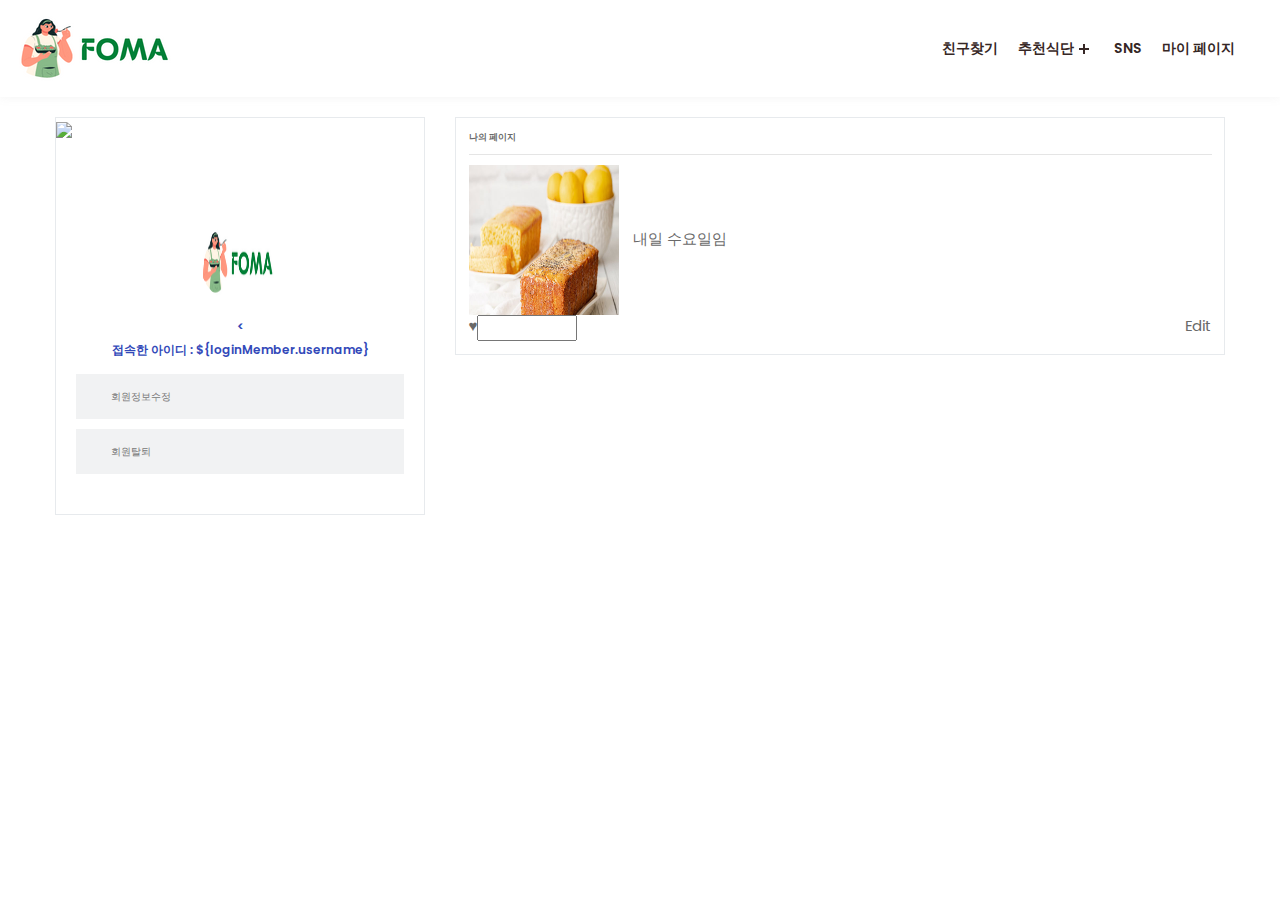
==== commit 92d0ea01: "20220915 foma" ====
--- a/foma_maven/src/main/webapp/template/test1_foodblog/contact-us.html
+++ b/foma_maven/src/main/webapp/template/test1_foodblog/contact-us.html
@@ -1,3 +1,4 @@
+
 <!DOCTYPE html>
 <html lang="en">
 
@@ -165,10 +166,10 @@
                             </div>
 
                             <div class="profile-content">
-                                <div class="profile-name">아이디</div>
+                                <div class="profile-name"><<li>접속한 아이디 : ${loginMember.username}</li></div>
                                 <ul class="profile-info-list">
                                     <a href="" class="profile-info-list-item"><i class="mdi mdi-eye"></i>회원정보수정</a>
-
+                                    <a href="" class="profile-info-list-item"><i class="mdi mdi-eye"></i>회원탈퇴</a>
 
                                 </ul>
                             </div>
--- a/foma_maven/src/main/webapp/template/test1_foodblog/css/style.css
+++ b/foma_maven/src/main/webapp/template/test1_foodblog/css/style.css
@@ -4117,7 +4117,7 @@
   max-width: 100%;
 }
 .banner:after {
-  content: '- advertisement -';
+  display: none;
   font-size: 12px;
   color: #999;
   letter-spacing: .5px;
--- a/foma_maven/src/main/webapp/template/test1_foodblog/assets/css/style.css
+++ b/foma_maven/src/main/webapp/template/test1_foodblog/assets/css/style.css
@@ -2639,7 +2639,7 @@
 @media (min-width: 1200px) {
     .header-section .main-menu ul {
         justify-content: flex-end;
-        padding-right: 50px;
+        padding-right: 150px;
     }
 }
 
